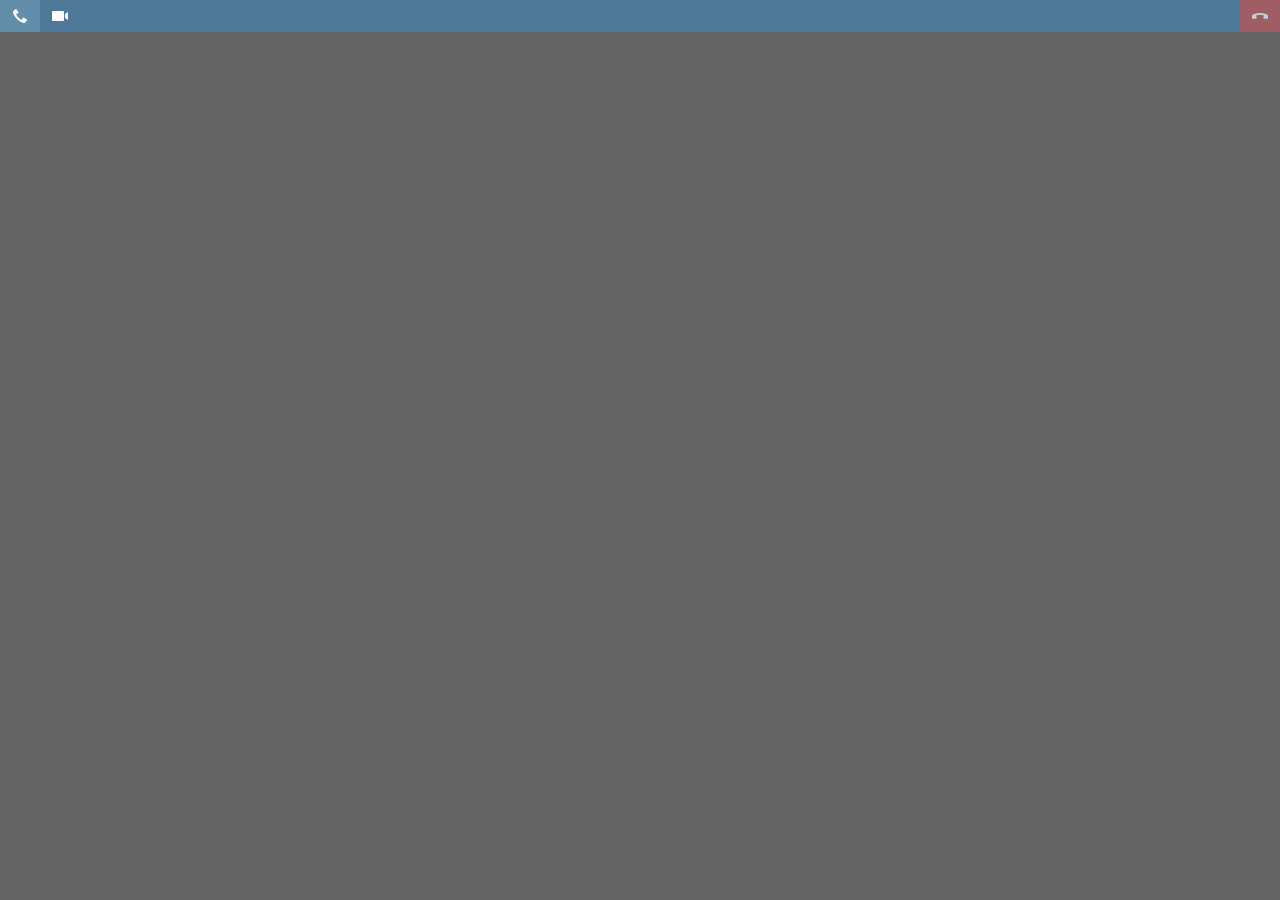
==== anonymousWebRTC/webRTC.html @ c53b36f2 "[NBF] Copy whole project to a new site." ====
<!DOCTYPE html>
<!-- This Source Code Form is subject to the terms of the Mozilla Public
   - License, v. 2.0. If a copy of the MPL was not distributed with this
   - file, You can obtain one at http://mozilla.org/MPL/2.0/.  -->
<html>

<head>
    <meta http-equiv="content-type" content="text/html; charset=UTF-8">
    <meta charset="utf-8">
    <!-- Title is set in conversation.js -->
    <title>通话</title>
<!--     <link rel="stylesheet" type="text/css" href="./webRTC/css/schwing.css"> -->
    <link rel="stylesheet" type="text/css" href="./webRTC/css/bootstrap.css">
    <link rel="stylesheet" type="text/css" href="./webRTC/css/reset.css">
    <link rel="stylesheet" type="text/css" href="./webRTC/css/common.css">
    <link rel="stylesheet" type="text/css" href="./webRTC/css/conversation.css">
</head>

<body class="fx-embedded">
    <div id="messages"></div>
    <div id="main">
        <div class="room-invitation-overlay">
            <form id="form" autocomplete="off">
                <!--是否注册-->
                <div class="section-title" locale="LANG3015" style="display: none">Need Registration</div>
                <div class="field-cell" style="display: none">
                    <div class="field-label">&nbsp;</div>
                    <div class="field-content">
                        <label align="center" id="txtRegStatus"></label>
                    </div>
                </div>
                <div class="field-cell" style="display: none">
                    <div class="field-label" glabel="@LANG4230" tooltip="@LANG4231">Account Name:</div>
                    <div class="field-content">
                        <input type="text" id="txtDisplayName" value="" />
                    </div>
                </div>
                <div class="field-cell" style="display: none">
                    <div class="field-label" glabel="@LANG85" tooltip="@LANG1064">Extension:</div>
                    <div class="field-content">
                        <input type="text" id="txtPrivateIdentity" name="txtPrivateIdentity" value="" />
                    </div>
                </div>
                <div class="field-cell" style="display: none">
                    <div class="field-label" glabel="@LANG4232" tooltip="@LANG4233">Public Identity:</div>
                    <div class="field-content">
                        <input type="text" id="txtPublicIdentity" name="txtPublicIdentity" value="" />
                    </div>
                </div>
                <div class="field-cell" style="display: none">
                    <div class="field-label" glabel="@LANG73" tooltip="@LANG1076">Password:</div>
                    <div class="field-content">
                        <input type="password" id="txtPassword" value="" />
                    </div>
                </div>
                <div class="field-cell" style="display: none">
                    <div class="field-label" glabel="@LANG4234" tooltip="@LANG4235">Realm:</div>
                    <div class="field-content">
                        <input type="text" id="txtRealm" name="txtRealm" value="" />
                    </div>
                </div>
                <div class="field-cell" style="display: none">
                    <div class="field-label">&nbsp;</div>
                    <div class="field-content">
                        <button type="button" class="btn btn-cancel" id="btnUnRegister" locale="LANG726" disabled onclick='sipUnRegister();'>Cancel</button>
                        &nbsp;
                        <button type="button" class="btn btn-save" id="btnRegister" locale="LANG1892" disabled onclick='sipRegister();'>Register</button>
                    </div>
                </div>
                <!--/是否注册-->
                <!--呼叫控制-->
                <div class="section-title" locale="LANG4228" style="display: none">Call Control</div>
                <div class="field-cell" style="display: none">
                    <div class="field-label">&nbsp;</div>
                    <div class="field-content">
                        <label align="center" id="txtCallStatus"></label>
                    </div>
                </div>
                <div class="field-cell" style="display: none">
                    <div class="field-label" glabel="@LANG4236" tooltip="@LANG4237">Dial Number:</div>
                    <div class="field-content">
                        <input type="text" id="txtPhoneNumber" value="2016" />
                    </div>
                </div>
                <!--/呼叫控制-->
        </div>
        <div class="room-conversation-wrapper">
            <div class="video-layout-wrapper">
                <div id="divCallCtrl" class="media nested">
                    <div id="divVideo" class='div-video'>
                        <div id="divVideoRemote" class="video_wrapper remote_wrapper" style='z-index: 9000'>
                            <video class="video" width="100%" height="100%" id="video_remote" autoplay="autoplay"></video>
                        </div>
                        <div id="divVideoLocalWrapper" class="local local-stream local-stream-audio room-preview">
                            <!-- <iframe class="previewvideo" style="border:0px solid #009; z-index: 1000"> </iframe> -->
                            <div id="divVideoLocal" class="previewvideo" style=' border:0px solid #009; z-index: 9000'>
                                <video class="video" width="100%" height="100%" id="video_local" autoplay="autoplay" muted="true">
                                </video>
                            </div>
                        </div>
                        <div class="screen hide"></div>
                    </div>
                </div>
                <ul class="conversation-toolbar">
                    <li class="conversation-toolbar-btn-box">
                        <button type="button" id="btnAudio" class="btn btn-audio" onclick='sipCall("call-audio");' title="Audio"></button>
                    </li>
                    <li class="conversation-toolbar-btn-box">
                        <button type="button" id="btnVideo" class="btn btn-video" onclick='sipCall("call-audiovideo");' title="Video"></button>
                    </li>
                    <li class="conversation-toolbar-btn-box">
                        <button type="button" id="btnMute" class="btn btn-unmute hide" title="Unmute" value="Unmute" onclick='sipToggleMute();' disabled=true></button>
                    </li>
                    <li class="conversation-toolbar-btn-box">
                        <button type="button" id="btnHoldResume" class="btn btn-hold hide" title="Hold" value="Hold" onclick='sipToggleHoldResume();' disabled=true></button>
                    </li>
                    <li class="conversation-toolbar-btn-box">
                        <button type="button" class="btn btn-transfer hide" title="Transfer" id="btnTransfer" value="Transfer" onclick='sipTransfer();' disabled=true></button>
                    </li>
                    <li class="conversation-toolbar-btn-box">
                        <button type="button" class="btn btn-keypad hide" title="Keypad" id="btnKeyPad" value="KeyPad" onclick='openKeyPad();' disabled=true></button>
                    </li>
                    <li class="conversation-toolbar-btn-box btn-hangup-entry">
                        <button type="button" id="btnHangUp" class="btn btn-hangup" title="hangup" onclick='sipHangUp();' disabled=true>Hangup</button>
                    </li>                  
                </ul>
            </div>
        </div>
    </div>
    <!-- Glass Panel -->
    <div id='divGlassPanel' class='glass-panel' style='visibility:hidden'></div>
    <!-- KeyPad Div -->
    <div id='divKeyPad' class='span2 well div-keypad' style="position: absolute; left:0px; top:50px; width:180; height:240; z-index: 12000; visibility:hidden;">
        <table style="width: 100%; height: 100%">
            <tr>
                <td>
                    <button type="button" style="width: 31%; height: 32px;margin-bottom: 5px;" class="btn" onclick="sipSendDTMF('1');">1</button>
                    <button type="button" style="width: 31%; height: 32px;margin-bottom: 5px;" class="btn" onclick="sipSendDTMF('2');">2<br/>ABC</button>
                    <button type="button" style="width: 31%; height: 32px;margin-bottom: 5px;" class="btn" onclick="sipSendDTMF('3');">3<br/>DEF</button>
                </td>
            </tr>
            <tr>
                <td>
                    <button type="button" style="width: 31%; height: 32px;margin-bottom: 5px;" class="btn" onclick="sipSendDTMF('4');">4<br/>GHI</button>
                    <button type="button" style="width: 31%; height: 32px;margin-bottom: 5px;" class="btn" onclick="sipSendDTMF('5');">5<br/>JKL</button>
                    <button type="button" style="width: 31%; height: 32px;margin-bottom: 5px;" class="btn" onclick="sipSendDTMF('6');">6<br/>MNO</button>
                </td>
            </tr>
            <tr>
                <td>
                    <button type="button" style="width: 31%; height: 32px;margin-bottom: 5px;" class="btn" onclick="sipSendDTMF('7');">7<br/>PQRS</button>
                    <button type="button" style="width: 31%; height: 32px;margin-bottom: 5px;" class="btn" onclick="sipSendDTMF('8');">8<br/>TUV</button>
                    <button type="button" style="width: 31%; height: 32px;margin-bottom: 5px;" class="btn" onclick="sipSendDTMF('9');">9<br/>WXYZ</button>
                </td>
            </tr>
            <tr>
                <td>
                    <button type="button" style="width: 31%; height: 32px;margin-bottom: 5px;" class="btn" onclick="sipSendDTMF('*');">*</button>
                    <button type="button" style="width: 31%; height: 32px;margin-bottom: 5px;" class="btn" onclick="sipSendDTMF('0');">0<br/>OPER</button>
                    <button type="button" style="width: 31%; height: 32px;margin-bottom: 5px;" class="btn" onclick="sipSendDTMF('#');">#</button>
                </td>
            </tr>
            <tr>
                <td colspan=3>
                    <button type="button" style="width: 100%; height: 32px;margin-bottom: 5px;" class="btn btn-medium btn-danger" onclick="closeKeyPad();" >close</button>
                </td>
            </tr>
        </table>
    </div>
    <div id="callStatus" style="position: absolute; top: 200px; left: 200px;z-index: 12000; display:none;"><img id="callStatusMsg" src="puff.svg" width="100" alt=""></div>
    <!-- Audios -->
    <audio id="audio_remote" autoplay="autoplay" />
    <audio id="ringtone" loop src="./webRTC/sounds/ringtone.wav" />
    <audio id="ringbacktone" loop src="./webRTC/sounds/ringbacktone.wav" />
    <audio id="dtmfTone" src="./webRTC/sounds/dtmf.wav" />
    </div>
    <!-- Placed at the end of the document so the pages load faster -->
    <script type="text/javascript" src="./webRTC/js/bootstrap/jquery.js"></script>
    <script type="text/javascript" src="./webRTC/js/bootstrap/bootstrap-transition.js"></script>
    <script type="text/javascript" src="./webRTC/js/bootstrap/bootstrap-alert.js"></script>
    <script type="text/javascript" src="./webRTC/js/bootstrap/bootstrap-modal.js"></script>
    <script type="text/javascript" src="./webRTC/js/bootstrap/bootstrap-dropdown.js"></script>
    <script type="text/javascript" src="./webRTC/js/bootstrap/bootstrap-scrollspy.js"></script>
    <script type="text/javascript" src="./webRTC/js/bootstrap/bootstrap-button.js"></script>
    <script type="text/javascript" src="./webRTC/js/bootstrap/bootstrap-collapse.js"></script>
    <script type="text/javascript" src="./webRTC/js/bootstrap/bootstrap-carousel.js"></script>
    <script type="text/javascript" src="./webRTC/js/bootstrap/bootstrap-typeahead.js"></script>
    <script type="text/javascript" src="./webRTC/js/SIPml-api.js"></script>
    <script type="text/javascript" src="./webRTC/js/webRTC.js"></script>
</body>

</html>
---- anonymousWebRTC/webRTC/css/schwing.css ----
body, td, th, textarea, input, select, h2, h3, h4, h5, h6
{
    font-size: 12px;
    font-family: Arial, sans-serif;
}
body{
    overflow-x: hidden; 
}
h2
{
    font-size: 125%;
    text-align: center;
}
ul,li{
    list-style: none;
    margin: 0px;
    padding: 0px;
}
input, select, textarea
{
    font-size: 12px;
    padding: 1px 1px 2px 2px;
    border: 1px solid #d4d2ce;
}
input[type="text"], input[type="password"] {
    width: 153px;
}
.del, .checkRadio
{
    cursor: pointer;
}
input:focus, select:focus, textarea:focus, .focus {
    border: 1px solid #68a6ca;
}
input, button, select {
    outline:none;
}
input[type="checkbox"], input[type="radio"]{ 
    background: transparent; 
    border: 0;
    height: 13px; 
}
input[type="file"] {
    cursor: pointer;
}
button::-moz-focus-inner, input[type="reset"]::-moz-focus-inner, input[type="checkbox"]::-moz-focus-inner, input[type="button"]::-moz-focus-inner, input[type="submit"]::-moz-focus-inner, input[type="file"] > input[type="button"]::-moz-focus-inner {
    border:none 
}
input.inputValidationFailed, textarea.inputValidationFailed
{
    font-weight: bold;
    border: 2px solid #541B1F;
    padding: 1px 0px 2px 2px;
    background-color: #F3A68F;
}

input.inputValidationFailed
{
    font-size: 115%;
}
input[disabled], textarea[disabled], select[disabled]{
    border: 1px solid #D4D2CE;
    background-color: #EBEBE4;
    color: #A3A3A3;
}
input[type="text"].inputWidth30, input[type="password"].inputWidth30 {
    width: 30px;
}
input[type="text"].inputWidth50, input[type="password"].inputWidth50 {
    width: 50px;
}
input[type="text"].inputWidth60, input[type="password"].inputWidth60 {
    width: 60px;
}
input[type="text"].inputWidth87, input[type="password"].inputWidth87 {
    width: 87px;
}
input[type="text"].inputWidth100, input[type="password"].inputWidth100 {
    width: 100px;
}
input[type="text"].inputWidth130, input[type="password"].inputWidth130 {
    width: 130px;
}
input[type="text"].inputWidth182, input[type="password"].inputWidth182 {
    width: 182px;
}
input[type="text"].inputWidth232, input[type="password"].inputWidth232 {
    width: 232px;
}

.right_bg_shadow
{
    height: 5px;
    background: url(../images/right_bg_shadow.png) repeat-x;
}

.crumbs
{
    margin-left: 24px;
    font-size: 14px;
    font-weight: bold;
    color: #FFFFFF;
    position: relative;
    top: -2px;
}

.refresh_icon
{
    cursor: pointer;
    cursor: hand;
    position: relative;
    left: 16px;
    top: 2px;
}

#tooltip
{
    position: absolute;
    z-index: 10000;
    background-color: #FFF;
    padding: 5px;
    border-width: 2px;
    border-color: #7E5538;
    border-style: solid;
    max-width: 400px;
}

#tooltip h3, #tooltip div
{
    margin: 0;
}

.top_buttons, .top_content
{
    margin-top: 10px;
    margin-bottom: 10px;
}
.top_buttons button {
    margin-top: 8px;
}

/* style for new layout */
body.page
{
    margin-left: 25px;
    margin-right: 10px;
    background-color: #EFEFEF;
    display: none;
}

body.modal
{
    background-color: #fff;
    overflow-x: hidden;
}

div#editForm
{
    min-width: 400px;
}

.lite_Heading
{
    width: 95%;
    font-weight: bold;
    font-size: 16px;
    padding-top: 10px;
    padding-bottom: 3px;
    color: #225783;
    margin: 16px 0px;
}

.lite_desc
{
    font-size: 12px;
    color: #727070;
    padding-bottom: 12px;
}

div.glab
{
    padding: 6px;
    height: 19px;
    line-height: 23px;
}

div.glab span.label
{
    float: left;
    padding-left: 10px;
    font-size: 12px;
    color: #3b3b3b;
    display: block;
    word-wrap: break-word;
    overflow: hidden;
    width: 170px;
}

div.glab span.tooltip
{
    float: left;
    width: 16px;
    height: 16px;
    display: block;
}

div.glab span.tooltip.on
{
    background: url('../images/tooltip_info.gif') center center no-repeat;
    cursor: pointer;
}

.field-cell
{
    clear: both;
    padding: 4px 0px;
    min-height: 26px;
    line-height: 26px;
}

.field-cell .field-label
{
    width: 210px;
    float: left;
}

.field-cell .field-content
{
    float: left;
    position: relative;
    top: 3px;
}

.field-cell .field-content div.content
{
    padding-top: 1px;
    font-family: Arial, Sans-Serif;
    font-size: 12px;
}

.field-cell.last
{
    padding-top: 8px;
    padding-bottom: 16px;
    margin-top: 16px;
}
.dialogContainer-commands {
    display: none;
}
.field-cell.modal-commands
{
    padding-top: 8px;
    padding-bottom: 16px;
    margin-top: 16px;
    text-align: center;
}

.section-title
{
    clear: both;
    font-size: 13px;
    font-weight: bold;
    color: #3B3B3B;
    background-color: #d3d3d3;
    padding: 5px 5px 5px 20px;
}

.section-title.field-cell
{
    clear: both;
    font-size: 13px;
    font-weight: bold;
    background-color: #d3d3d3;
    padding: 1px 5px 1px 20px;
}

.section-title.field-cell div.glab span.label
{
    font-size: 13px;
}

div.codec
{
    width: 140px;
    height: 26px;
}

div.general-table
{
    display: table; 
    border: 1px solid #dcdcdc; 
    width: 98%
}
        
div.general-table div.row
{
    display: table-row;
}
        
div.general-table div.row div.cell
{
    display: table-cell; 
    padding: 10px;
    background-color: #fff;
    font-family: Arial, Sans-Serif;
    font-size: 12px;
}
        
div.general-table div.row div.cell.row-title
{
    background-color: #91c6e5;
    width: 180px; 
    vertical-align: middle; 
    text-align: center;
}
        

/* end style for new layout */

.tooltipinfo
{
    border: 0;
    width: 14px;
    height: 14px;
    cursor: pointer;
    cursor: hand;
}

body.page div#main-container
{
    width: 500px;
    margin-left: 20px;
    margin-top: 10px;
}

body.page #tabbedMenu
{
    width: 100%;
}

/* New Styles for AA */
button
{
    margin: 0;
    font-size: 16px;
    margin-left: 0;
    line-height: normal;
    vertical-align: middle;
    font-family: Arial, sans-serif;
}

button
{
    width: auto;
    cursor: pointer;
    blr: expression(this.Onfocus = this.blur());
    outline: 0;                                  /* for firefox 1.5 + */ 
    zoom:1;
}

.btn, .pagingDisabled
{
    display: inline-block;
    padding: 4px 14px;
    margin-bottom: 0;
    font-size: 14px;
    line-height: 14px;
    color: #333333;
    text-align: center;
    vertical-align: middle;
    cursor: pointer;
    background-color: #f5f5f5;
    background-repeat: repeat-x;
    border: 1px solid #bbbbbb;
    border-color: rgba(0, 0, 0, 0.1) rgba(0, 0, 0, 0.1) rgba(0, 0, 0, 0.25);
    border-color: #e6e6e6 #e6e6e6 #bfbfbf;
    border-bottom-color: #a2a2a2;
    -webkit-border-radius: 4px;
    -moz-border-radius: 4px;
    border-radius: 4px;
    /*-webkit-box-shadow: inset 0 1px 0 rgba(255, 255, 255, 0.2), 0 1px 2px rgba(0, 0, 0, 0.05);
    -moz-box-shadow: inset 0 1px 0 rgba(255, 255, 255, 0.2), 0 1px 2px rgba(0, 0, 0, 0.05);
    box-shadow: inset 0 1px 0 rgba(255, 255, 255, 0.2), 0 1px 2px rgba(0, 0, 0, 0.05);*/
}

.btn:hover, .btn:active, .btn.active
{
    color: #333333;
    background-color: #e6e6e6;
}

.btn:active, .btn.active
{
    background-color: #cccccc;
}

.btn:hover
{
    color: #333333;
    text-decoration: none;
    background-color: #e6e6e6;
}

.btn:focus
{
    outline: thin dotted #333;
    outline: 5px auto -webkit-focus-ring-color;
    outline-offset: -2px;
}

.btn:focus
{
    outline: none;
}
.btn.active, .btn:active
{
    background-color: #e6e6e6;
    background-image: none;
    outline: 0;
    -webkit-box-shadow: inset 0 2px 4px rgba(0, 0, 0, 0.15), 0 1px 2px rgba(0, 0, 0, 0.05);
    -moz-box-shadow: inset 0 2px 4px rgba(0, 0, 0, 0.15), 0 1px 2px rgba(0, 0, 0, 0.05);
    box-shadow: inset 0 2px 4px rgba(0, 0, 0, 0.15), 0 1px 2px rgba(0, 0, 0, 0.05);
}

.btn, .pagingDisabled
{
    border-color: #c5c5c5;
    border-color: rgba(0, 0, 0, 0.15) rgba(0, 0, 0, 0.15) rgba(0, 0, 0, 0.25);
}

.btn-cancel, .btn-delete
{
    color: #ffffff;
    background-color: #8f9394;
    border-color: #86898a;
    margin-right: 8px;
}

.btn-cancel:hover, .btn-delete:hover
{
    color: #ffffff;
    background-color: #9c9c9c;
    border-color: #9e9fa1;
}

.btn-cancel:active, .btn-cancel.active, .btn-delete:active, .btn-delete.active
{
    color: #ffffff;
    background-color: #838585;
    border-color: #808183;
}
.btn-cancel:disabled, .btn-cancel.disabled
{
    color: #ffffff;
    background-color: #d5d5d5;
    border-color: #c6c8c8;
}
.btn-update, .btn-create
{
    color: #ffffff;
    background-color: #78CA68;
    margin-right: 8px;
}

.btn-update:hover, .btn-create:hover
{
    color: #ffffff;
    background-color: #68CAA4;
}
.btn-update:active, .btn-update.active, .btn-create:active, .btn-create.active
{
    color: #ffffff;
    background-color: #51A693;
}
.btn-update:disabled, .btn-update.disabled 
{
    color: #ffffff;
    background-color: #ADDFA4;
}
.btn-save
{
    color: #ffffff;
    background-color: #ed9845;
    border-color: #cd87e27;
    margin-right: 8px;
}

.btn-save:hover
{
    color: #ffffff;
    background-color: #fba73a;
    border-color: #eb9019;
}

.btn-save:active, .btn-save.active
{
    color: #ffffff;
    background-color: #e17616;
    border-color: #cc6911;
}
.btn-save:disabled, .btn-save.disabled
{
    color: #ffffff;
    background-color: #f2cfad;
    border-color: #ecc59f;
}
.section
{
    color: #4E5962;
    padding: 4px 10px;
    line-height: 10px;
    background-color: #91C6E4;
}

.section:hover
{
    color: #4E5962;
    background-color: #91C6E4;
}

.section:active, .section.active
{
    color: #4E5962;
    background-color: #FFBA00;
}

.btn-paging
{
    margin-right: 8px;
    color: #ffffff;
    background-color: #5690C1;
}

.btn-paging:hover
{
    color: #ffffff;
    background-color: #62B4DA;
}

.btn-paging:active, .btn-paging.active
{
    color: #ffffff;
    background-color: #3082A8;
}

.btn-paging:disabled, .btn-paging.disabled
{
    margin-right: 8px;
    color: #ffffff;
    background-color: #9ABCDA;
}

.pagingDisabled 
{
    margin-right: 8px;
    color: #ffffff;
    background-color: #9ABCDA;
}

/* Pengcheng Zou Add for jqGrid Tables. */
.ui-state-pager-disabled .btn-paging:hover
{
    background-color: #5690C1;
}

.selectBtn {
    background: url(../images/folder_unpressed.png) no-repeat;
    border: none;
    margin-left:11px;
    position:relative;
    top:-1px;
    width: 18px;
    height: 16px;
}
/*.selectBtn-hover {
    background: url(../images/folder_hover.png) no-repeat;
}*/
.deleteFileBtn {
    background-image: url(../images/delete_file_unpressed.png);
    background-repeat: no-repeat;
    background-position: left;
    padding-left: 24px;
    border: none;
    margin-left:18px;
    background-color: transparent;
    color: #797d7e;
    position:relative;
    top:-7px;
    z-index: 51;
    cursor: pointer;
    font-size: 14px;
}
.deleteFileBtn:hover {
    background-image: url(../images/delete_file_hover.png);
    background-repeat: no-repeat;
    background-position: left;
    padding-left: 24px;
    border: none;
    color: #68a6ca;
}
.deleteFileBtn:disabled {
    background-image: url(../images/delete_file_disabled.png);
    background-repeat: no-repeat;
    background-position: left;
    padding-left: 24px;
    border: none;
    color: #cacccc;
}

.addFolderBtn {
    background-image: url(../images/add_folder_unpressed.png);
    background-repeat: no-repeat;
    background-position: left;
    padding-left: 24px;
    border: none;
    color: #797d7e;
    margin-left:18px;
    background-color: transparent;
    position:relative;
    top:-1px;
    z-index: 51;
    font-size: 14px;
}
.addFolderBtn:hover {
    background-image: url(../images/add_folder_hover.png);
    background-repeat: no-repeat;
    background-position: left;
    padding-left: 24px;
    border: none;
    color: #68a6ca;
}
.addFolderBtn:disabled {
    background-image: url(../images/add_folder_disabled.png);
    background-repeat: no-repeat;
    background-position: left;
    padding-left: 24px;
    border: none;
    color: #cacccc;
}

.uploadFileBtn {
    background-image: url(../images/upload_file_unpressed.png);
    background-repeat: no-repeat;
    background-position: left;
    padding-left: 24px;
    border: none;
    color: #797d7e;
    margin-left:18px;
    background-color: transparent;
    position:relative;
    top:-1px;
    z-index: 51;
    font-size: 14px;
}
.uploadFileBtn:hover {
    background-image: url(../images/upload_file_hover.png);
    background-repeat: no-repeat;
    background-position: left;
    padding-left: 24px;
    border: none;
    color: #68a6ca;
}
.uploadFileBtn:disabled {
    background-image: url(../images/upload_file_disabled.png);
    background-repeat: no-repeat;
    background-position: left;
    padding-left: 24px;
    border: none;
    color: #cacccc;
}

.downloadFileBtn {
    background-image: url(../images/download_file_unpressed.png);
    background-repeat: no-repeat;
    background-position: left;
    padding-left: 24px;
    border: none;
    color: #797d7e;
    margin-left:18px;
    background-color: transparent;
    position:relative;
    top:1px;
    z-index: 51;
    font-size: 14px;
}
.downloadFileBtn:hover {
    background-image: url(../images/download_file_hover.png);
    background-repeat: no-repeat;
    background-position: left;
    padding-left: 24px;
    border: none;
    color: #68a6ca;
}
.downloadFileBtn:disabled {
    background-image: url(../images/download_file_disabled.png);
    background-repeat: no-repeat;
    background-position: left;
    padding-left: 24px;
    border: none;
    color: #cacccc;
}


/*tooltip arrow for aa */
.ui-tooltip {
    padding: 6px;
    position: absolute;
    z-index: 9999;
    max-width: 165px;
    -webkit-box-shadow: 0 0 5px #aaa;
    box-shadow: 0 0 5px #aaa;
}
body .ui-tooltip {
    /*border-width: 2px;*/
}

/* Component containers
----------------------------------*/
.ui-widget {
    font-family: Arial,sans-serif;
    font-size: 1em;
}

.ui-content {
    background: #E36648;
    color: white;
    font-weight: bold;
}
.ui-content a {
    color: #222222;
}

/* Interaction Cues
----------------------------------*/
.ui-state-highlight,
.ui-content .ui-state-highlight,
.ui-widget-header .ui-state-highlight {
    border: 1px solid #EDC7C6;
    background: #FFE6E7;
    color: #363636;
}
.ui-state-highlight a,
.ui-content .ui-state-highlight a,
.ui-widget-header .ui-state-highlight a {
    color: #363636;
}

/* Misc visuals
----------------------------------*/

/* Corner radius */
.ui-corner-all,
.ui-corner-top,
.ui-corner-left,
.ui-corner-tl {
    border-top-left-radius: 4px;
}
.ui-corner-all,
.ui-corner-top,
.ui-corner-right,
.ui-corner-tr {
    border-top-right-radius: 4px;
}
.ui-corner-all,
.ui-corner-bottom,
.ui-corner-left,
.ui-corner-bl {
    border-bottom-left-radius: 4px;
}
.ui-corner-all,
.ui-corner-bottom,
.ui-corner-right,
.ui-corner-br {
    border-bottom-right-radius: 4px;
}

/* Overlays */
.ui-widget-overlay {
    background: #aaaaaa;
    /* no space between ".3;" and "filter" because themeRoller looks back to the first space for replacement */
    opacity: .3;
    filter:Alpha(Opacity=30);
}
.ui-widget-shadow {
    margin: -8px;
    padding: 8px;
    background: #aaaaaa;
    /* no space between ".3;" and "filter" because themeRoller looks back to the first space for replacement */
    opacity: .3;filter:Alpha(Opacity=30);
    border-radius: 8px;
}
.arrow:after {
    background: url(../images/error_arrow.png) no-repeat;
}
.arrow {
    width: 50px;
    height: 16px;
    overflow: hidden;
    position: absolute;
    left: 20%;
    margin-left: -35px;
    bottom: -16px;
}
.arrow.top {
    top: -16px;
    bottom: auto;
}
.arrow.left {
    left: 20%;
}
.arrow:after {
    content: "";
    position: absolute;
    left: 20px;
    top: -20px;
    width: 9px;
    height: 26px;
}
.arrow.top:after {
    bottom: -20px;
    top: auto;
}

/*input focus highlight*/
.ui-input-focus{
    border: 1px solid #EDC7C6;
    color: #363636;
}

.power_disconnected, .power_work,.power_abnormal {
    display: inline-block;
    width: 24px;
    height: 24px;
    position: relative;
    top: 5px;
    left: 7px;
}
.power_disconnected
{
    background: url(../images/power_disconnected.png) no-repeat scroll 0 0 transparent;
}

.power_work
{
    background: url(../images/power_work.png) no-repeat scroll 0 0 transparent;
}

.power_abnormal
{
    background: url(../images/power_abnormal.png) no-repeat scroll 0 0 transparent;
}
.net_disconnected, .net_connected,.net_yellow, .net_red, .net_blue, .net_connected_but_cant_use, .usb_disconnected, .usb_connected, .sdcard_disconnected, .sdcard_connected {
    display: inline-block;
    width: 22px;
    height: 22px;
    position: relative;
    top: 5px;
    left: 7px;
}
.net_disconnected
{
    background: url(../images/network_disconnected.png) no-repeat scroll 0 0 transparent;
}

.net_connected
{
    background: url(../images/network_connected.png) no-repeat scroll 0 0 transparent;
}

.net_connected_but_cant_use
{
    background: url(../images/network_unconfigured.png) no-repeat scroll 0 0 transparent;
}

.net_yellow
{
    background: url(../images/network_yellow.png) no-repeat scroll 0 0 transparent;
}

.net_red
{
    background: url(../images/network_red.png) no-repeat scroll 0 0 transparent;
}

.net_blue
{
    background: url(../images/network_blue.png) no-repeat scroll 0 0 transparent;
}

.usb_disconnected
{
    background: url(../images/USB_disconnected.png) no-repeat scroll 0 0 transparent;
}

.usb_connected
{
    background: url(../images/USB_connected.png) no-repeat scroll 0 0 transparent;
}

.sdcard_disconnected
{
    background: url(../images/SD_disconnected.png) no-repeat scroll 0 0 transparent;
}

.sdcard_connected
{
    background: url(../images/SD_connected.png) no-repeat scroll 0 0 transparent;
}

.interface_ul
{
    list-style-type:none;
    -webkit-margin-before: 0;
    -webkit-margin-after: 0;
    -webkit-margin-start: 0px;
    -webkit-margin-end: 0px;
    -webkit-padding-start: 0px;
}

.interface_li
{
    float: left;
    width: 49.9%;
    /*line-height: 30px;*/
    height: 30px;
    display: inline-block;
    border-bottom-style: solid;
    border-bottom-color: #E1E1E1;
    border-bottom-width: 1px;
}

.interface_li_big
{
    float:left;
    width:100%;
    display:inline-block;
    border-bottom-style:solid;
    border-bottom-color:#e1e1e1;
    border-bottom-width:1px;
}

.interface_li_big_last
{
    float:left;
    width:100%;
    height:30px;
    display:inline-block;
}

.interface_label
{
    padding-left: 10px;
    width: 40%;
    color: #3B3B3B;
    display: inline-block;
}

.interface_big_div
{
    display:inline-block;
    height:30px;
    width:75%;
    position: relative;
}

.LANG110, .LANG2232, .LANG111, .LANG112, .LANG2237, .LANG2242, .LANG2228, .LANG2224, .LANG113, .LANG3152, .LANG3133, .LANG2795, .LANG3752, .LANG3753, .LANG3754, .LANG3521, .LANG3522 {
    width: 12px;
    height: 12px;
    display: inline-block;
    cursor: pointer;
    position: relative;
    top: 2px;
}
.LANG110, .LANG2232, .LANG3521 {
    background:url(../images/status_green.png) no-repeat;
}
.LANG111 {
    background:url(../images/status_blue.png) no-repeat;
}
.LANG112, .LANG2237, .LANG2242, .LANG2228, .LANG2224, .LANG2795 {
    background:url(../images/status_orange.png) no-repeat;
}
.LANG113, .LANG3152, .LANG3752, .LANG3753, .LANG3754, .LANG3522 {
    background:url(../images/status_gray.png) no-repeat;
}
.LANG3133 {
    background:url(../images/dataChannel.png) no-repeat;
}

.disabled_extension_trunk {
    width: 13px;
    height: 13px;
    display: inline-block;
    cursor: pointer;
    position: relative;
    top: 2px;
    margin-right: 10px;
    background:url(../images/disable_icon.png) no-repeat;
}

.selectIcon
{
    margin-top: 4px;
    margin-bottom: 4px;
    display: block;
    width: 13px;
    height: 13px;
    cursor: pointer;
}
.clickTop {
    background:url(../images/asterisk-arrow-up-top.png) no-repeat;
}
.clickUp {
    background:url(../images/asterisk-arrow-up.png) no-repeat;
} 
.clickDown {
    background:url(../images/asterisk-arrow-down.png) no-repeat;
} 
.clickBottom {
    background:url(../images/asterisk-arrow-down-bottom.png) no-repeat;
}
.rule_clickTop {
    background: url(../images/arrow_top_24_blue.png) no-repeat;
}
.rule_clickTop:hover {
    background: url(../images/arrow_top_24_blue_hover.png) no-repeat;
}
.rule_clickTop:disabled {
    background: url(../images/arrow_top_24_blue_disabled.png) no-repeat;
}
.rule_clickTop.disabled {
    background: url(../images/arrow_top_24_blue_disabled.png) no-repeat;
}
.rule_clickUp {
    background: url(../images/arrow_up_24_blue.png) no-repeat;
}
.rule_clickUp:hover {
    background: url(../images/arrow_up_24_blue_hover.png) no-repeat;
}
.rule_clickUp:disabled {
    background: url(../images/arrow_up_24_blue_disabled.png) no-repeat;
}
.rule_clickUp.disabled {
    background: url(../images/arrow_up_24_blue_disabled.png) no-repeat;
}
.rule_clickDown {
    background: url(../images/arrow_down_24_blue.png) no-repeat;
}
.rule_clickDown:hover {
    background: url(../images/arrow_down_24_blue_hover.png) no-repeat;
}
.rule_clickDown:disabled {
    background: url(../images/arrow_down_24_blue_disabled.png) no-repeat;
}
.rule_clickDown.disabled {
    background: url(../images/arrow_down_24_blue_disabled.png) no-repeat;
}
.rule_clickBottom {
    background: url(../images/arrow_bottom_24_blue.png) no-repeat;
}
.rule_clickBottom:hover {
    background: url(../images/arrow_bottom_24_blue_hover.png) no-repeat;
}
.rule_clickBottom:disabled {
    background: url(../images/arrow_bottom_24_blue_disabled.png) no-repeat;
}
.rule_clickBottom.disabled {
    background: url(../images/arrow_bottom_24_blue_disabled.png) no-repeat;
}
.addAll {
    background:url(../images/allToRight.png) no-repeat;
}
.addLeft {
    background:url(../images/oneToLeft.png) no-repeat;
} 
.addRight {
    background:url(../images/oneToRight.png) no-repeat;
} 
.removeAll {
    background:url(../images/allToLeft.png) no-repeat;
}  

.lightOffBtn, .lightOffBtn:active{
    background-image: url(../images/light_off.png);
    background-repeat: no-repeat;
	 width: 20px;
	 height: 20px;
    border: none;
    background-color: transparent;
}

.lightOffBtn:hover {
    background-image: url(../images/light_off_hover.png);
	 background-repeat: no-repeat;
	 border: none;
	 background-color: transparent;
}

.lightOnBtn, .lightOnBtn:active{
    background-image: url(../images/light_on.png);
    background-repeat: no-repeat;
	 width: 20px;
	 height: 20px;
    border: none;
    background-color: transparent;
}

.lightOnBtn:hover {
    background-image: url(../images/light_on_hover.png);
	 background-repeat: no-repeat;
	 border: none;
    background-color: transparent; 
}

.lightOnBtn:disabled, .lightOffBtn:disabled {
    background-image: url(../images/light_disabled.png);
	 background-repeat: no-repeat;
	 border: none;
    background-color: transparent; 
}
.checkbox,.radio{
    width:19px;
    height:25px;
    padding-right:5px;
    background:url(../images/checkbox.png) no-repeat;
/*    float: left;*/
    position: relative;
    top: 3px;
    display: inline-block;
    *display: inline;
    zoom: 1;
}
input.styled { 
    position: absolute;
    top: 5px;
    left: -1px;
    opacity: 0; 
    filter: alpha(opacity=0);
    z-index: -5; 
} 
select.styled { 
    position: absolute;
    top: 2px;
    top: 8px\9;
    left: 0px;
    left: -1px\9;
    opacity: 0;
    filter: alpha(opacity=0);
    z-index: 5;
}

div.disabled { 
    color: #a3a3a3; 
}

.radio{
    background:url(../images/radio.png) no-repeat;
}
.select {
    background:url(../images/select_157.png) no-repeat;
    background-position: -139px 0;
    width: 18px;
    height: 19px;
    font-weight: normal;
    white-space: nowrap;
    display: inline-block;
    *display: inline;
    zoom: 1;
    vertical-align: top;
}
.divSelect {
    position: relative;
    top: 2px;
    display: inline-block;
    *display: inline;
    zoom: 1;
    border: 1px solid #d4d2ce;
    height: 18px;
}
.divSelectFocus {
    border: 1px solid #68a6ca;
}
.modelSpanDes, .mainSpanDes {
    padding: 1px 2px;
    line-height: 16px;
    height: 16px;
    max-width: 130px;
    overflow: hidden;
    white-space: nowrap;
    -o-text-overflow: ellipsis;
    text-overflow: ellipsis;
    display: inline-block;
    background: white;
    vertical-align: top;
}
.spanDesDisable {
    background: #EBEBE4;
    color: #A3A3A3;
}
.mainSpanDes {
    max-width: 300px;
}
.levelTip {
    color: red;
    margin-left: 5px;
    display: none;
    position: relative;
    top: -2px; 
}
#iax_security_calllimit_settings div span.callnumber_delete {
    float: right;
    width: 20px;
    background: transparent url("../images/delete_circle.png") no-repeat;
}
#iax_security_calllimit_settings {
    height: 120px;
    background-color: #FFFFFF;
    padding: 5px;
    border-width: 1px;
    border-color: #CDCDCD;
    border-style: solid;
    cursor: default;
    font: 83%/1.4 arial, helvetica, sans-serif;
    overflow: auto;
}
#iax_security_calllimit_settings div {
    clear: both;
    padding: 3px 5px 0px 5px;
    min-height: 20px;
}
#iax_security_calllimit_settings div:hover {
    background-color: #DEDEDE;
}
#iax_security_calllimit_settings div span.step_desc {
    float: left; /* max-width: 300px; */
    background: transparent;
}
#iax_security_calllimit_settings div span.step_desc:hover {
    background-color: #DEDEDE;
}
#iax_security_calllimit_settings div span.step_up {
    float: right;
    width: 20px;
    background: transparent url("../images/asterisk-arrow-up.png") no-repeat;
}
#iax_security_calllimit_settings div span.step_down {
    float: right;
    width: 20px;
    background: transparent url("../images/asterisk-arrow-down.png") no-repeat;
}
#iax_security_calllimit_settings div span.step_delete {
    float: right;
    width: 20px;
    background: transparent url("../images/delete_circle.png") no-repeat;
}
.options
{
    display: inline-block;
    height: 24px;
    width: 24px;
    margin: 0 0 0 10px;
    padding: 0px;
    cursor:pointer;
    border: 0px;
}
.edit, .medit{
    background: url(../images/edit_unpressed.png) no-repeat;
}
.edit:hover, .medit:hover{
    background: url(../images/edit_hover.png) no-repeat;
}
.edit:disabled, .medit:disabled {
    background: url(../images/edit_disabled.png) no-repeat; 
}
.edit.disabled, .medit.disabled {
    background: url(../images/edit_disabled.png) no-repeat; 
}
.del, .mdel{
    background: url(../images/delete_unpressed.png) no-repeat;
}
.del:hover, .mdel:hover{
    background: url(../images/delete_hover.png) no-repeat;
}
.del:disabled, .mdel:disabled {
    background: url(../images/delete_disabled.png) no-repeat; 
}
.del.disabled, .mdel.disabled {
    background: url(../images/delete_disabled.png) no-repeat; 
}

.reconnection{
    background: url(../images/reconnection_unpressed.png) no-repeat;
}
.reconnection:hover{
    background: url(../images/reconnection_hover.png) no-repeat;
}
.reconnection:disabled {
    background: url(../images/reconnection_disabled.png) no-repeat; 
}
.reconnection.disabled {
    background: url(../images/reconnection_disabled.png) no-repeat; 
}
.btn_add {
    background: url(../images/add.png) no-repeat;
    position: relative;
    border: none;
    width: 13px;
    height: 13px;
}
.btn_del {
    background: url(../images/delete_circle.png) no-repeat;
    position: relative;
    border: none;
    width: 13px;
    height: 13px;
}
#table_failover .disabledExtOrTrunk span,
#table_failover span.disabledExtOrTrunk,
#table_timecondition .disabledExtOrTrunk span,
#table_timecondition span.disabledExtOrTrunk,
.disabledExtOrTrunk {
    color: #A9A9A9;
}
.green {
    color: #008000;
}
.wordBreak {
    word-break: break-all;
    word-wrap: break-word;
    white-space: normal;
}

.reconnecting{
    background: url(../images/reconnecting.gif) no-repeat;
}
/*tab switch*/
.clearfix:after {
    clear: both;
    height: 0;
    display: block;
    visibility: hidden;
    content: ".";
}
#nav_settings {
    margin-bottom: 5px;
    position: relative;
    top: -2px;
}
#nav_settings li {
    float: left;
    border-right: 1px solid #e5e5e5;
}
#nav_settings #li_last {
    border-right:0;
    position: relative;
}
#nav_settings li a {
    font-size: 14px;
    display: block;
    text-decoration: none;
    padding: 0 7px;
    height: 22px;
    line-height: 22px;
    border-bottom: 0;
    color: #545454;
    outline: none;
}
#nav_settings .current {
    margin-right: 0;
}
#nav_settings .current > a {
    color: #225683;
    border-bottom: 2px solid #225683;
}
.settings_hr {
    height: 2px;
    background: #e5e5e5;
    position: relative;
    top: 22px;
}
.nav_wrap {
    position: fixed;
    left: 0;
    top: 0;
    background: #fff;
    width: 100%;
    z-index: 10;
}
.section-body-top {
    padding-top: 30px;
}
.item_parent .settings {
    display:none;
}
.item_parent .current_position {
    display: block;
}
.item_parent .none_position {
    position:absolute;
    left:-9999px;
    top:-9999px;
    display: block;
}
#li_last .ui-icon {
    width: 16px;
    height: 16px;
    display: inline-block;
    position: absolute;
    right: -10px;
    top: 3px;
}

#li_last .ui-icon {
    background-image: url(../stylesheet/ui-lightness/images/ui-icons_222222_256x240.png);
}

#li_last:hover > a {
    color: #225683;
}

#li_last:hover .ui-icon,
#li_last:focus .ui-icon {
    background-image: url(../stylesheet/redmond/images/ui-icons_217bc0_256x240.png);
}

#li_last .ui-icon-triangle-1-s {
    background-position: -64px -16px;
}

#li_last .dropdown-menu {
    position: absolute;
    top: 21px;
    left: -1px;
    z-index: 1000;
    display: none;
    float: left;
    width: 100%;
    min-width: 100px;
    padding: 5px 0;
    margin: 0;
    font-size: 14px;
    text-align: center;
    list-style: none;
    background-color: #fff;
    -webkit-background-clip: padding-box;
    background-clip: padding-box;
    border: 1px solid #ccc;
    border: 1px solid rgba(0,0,0,.15);
    -webkit-box-shadow: 0 6px 12px rgba(0,0,0,.175);
    box-shadow: 0 6px 12px rgba(0,0,0,.175);
}

#li_last .dropdown-menu a {
    display: block;
    padding: 3px 20px;
    clear: both;
    font-weight: 400;
    line-height: 1.42857143;
    color: #333;
    white-space: nowrap;
    text-decoration: none;
    background-color: transparent;
}

#li_last .dropdown-menu > li {
    float: none;
    border-right: 0 none;
}

#li_last .dropdown-menu .divider {
    height: 1px;
    margin: 5px 0;
    overflow: hidden;
    background-color: #e5e5e5;
}

#li_last .dropdown-menu > li.selected > a,
#li_last .dropdown-menu > li.selected > a:focus,
#li_last .dropdown-menu > li.selected > a:hover {
    color: #fff;
    text-decoration: none;
    background-color: #337ab7;
    outline: 0;
}

#li_last .dropdown-menu > li > a:focus,
#li_last .dropdown-menu > li > a:hover {
    color: #262626;
    text-decoration: none;
    background-color: #f5f5f5;
}

#li_last:hover .dropdown-menu,
#li_last:focus .dropdown-menu {
    display: block;
}


/*
 * Pengcheng Zou Added for toTop Button.
 */
#toTop {
    display: none;
    position: fixed;
    bottom: 5px;
    right: 5px;
    width: 64px;
    height: 64px;
    background-image: url('../images/up.png');
    background-repeat: no-repeat;
    opacity: 0.4;
    filter: alpha(opacity=40); /* For IE8 and earlier */
}
#toTop:hover {
    opacity: 0.8;
    filter: alpha(opacity=80); /* For IE8 and earlier */
}

/*
 * Pengcheng Zou Added for Datepicker Icon.
 */
.ui-datepicker-trigger {
    position: relative;
    right: 16px;
    top: 4px;
    cursor: pointer;
}

label.sup {
  position: relative;
  top: -5px;
  left: 1px;
  display: inline-block;
  line-height: 0;
  vertical-align: baseline;
}
---- anonymousWebRTC/webRTC/css/common.css ----
/* This Source Code Form is subject to the terms of the Mozilla Public
 * License, v. 2.0. If a copy of the MPL was not distributed with this
 * file, You can obtain one at http://mozilla.org/MPL/2.0/. */

/* Generic rules */

/**
 * "Fixes" the Box Model.
 * @see http://www.paulirish.com/2012/box-sizing-border-box-ftw/
 */
*, *:before, *:after {
  box-sizing: border-box;
}

body {
  font: message-box;
  font-size: 12px;
  background: #fbfbfb;
}

img {
  border: none;
}

h1, h2, h3 {
  color: #666;
}

/* choose a sane default for paragraphs, since reset.css' 0px is not what we want */
p {
  margin: 1em 0;
}

/* Helpers */

/**
 * Clearfix impl. for modern browsers
 * 1. The space content is one way to avoid an Opera bug when the
 *    contenteditable attribute is included anywhere else in the document.
 *    Otherwise it causes space to appear at the top and bottom of elements
 *    that are clearfixed.
 * 2. The use of `table` rather than `block` is only necessary if using
 *    `:before` to contain the top-margins of child elements.
 */
.cf:before,
.cf:after {
  display: table; /* 1 */
  content: " ";   /* 2 */
}

.cf:after {
  clear: both;
}

.hide {
  /**
   * Force the display: none as it can conflict with other display.
   * You usually want to avoid !important statements as much as
   * possible. In this case, it makes sense as it's unlikely we want a
   * class to undo the hide feature.
   */
  display: none !important;
}

.visually-hidden {
  visibility: hidden;
}

.tc {
  text-align: center;
}

.full-width {
  width: 100%;
}

/* A reset for all button-appearing elements, with the lowest-common
 * denominator of the needed rules.  Intended to be used as a base class
 * together with .btn-*
 */

.btn {
  display: inline-block;
  margin: 0;
  padding: 0;
  border: none;
  background: #4C7998;
  color: #fff;
  text-align: center;
  text-decoration: none;
  font-size: .9em;
  cursor: pointer;
}

.btn.btn-constrained {
  overflow: hidden;
  text-overflow: ellipsis;
  white-space: nowrap;
}

.btn-info {
  background-color: #0096dd;
  border: 1px solid #0095dd;
  color: #fff;
}

  .btn-info:hover {
    background-color: #008acb;
    border: 1px solid #008acb;
  }

  .btn-info:active {
    background-color: #006b9d;
    border: 1px solid #006b9d;
  }

.btn-accept,
.btn-success,
.btn-accept + .btn-chevron {
  background-color: #5bc0a4;
  border: 1px solid #5bc0a4;
}

  .btn-accept:hover,
  .btn-success:hover,
  .btn-accept + .btn-chevron:hover {
    background-color: #47b396;
    border: 1px solid #47b396;
  }

  .btn-accept:active,
  .btn-success:active,
  .btn-accept + .btn-chevron:active {
    background-color: #3aa689;
    border: 1px solid #3aa689;
  }

.btn-warning {
  background-color: #f0ad4e;
}

/*.btn-cancel,
.btn-error,
.btn-decline,
.btn-hangup,
.btn-decline + .btn-chevron,
.btn-error + .btn-chevron {
  background-color: #d74345;
  border: 1px solid #d74345;
}*/

.btn-chevron {
  width: 26px;
  height: 26px;
  border-top-right-radius: 2px;
  border-bottom-right-radius: 2px;
}

/* Groups together a button and a chevron */
.btn-group-chevron {
  display: flex;
  flex-direction: column;
  flex: 1;
}

/* Groups together a button-group-chevron
 * and the dropdown menu */
.btn-chevron-menu-group {
  display: flex;
  justify-content: space-between;
  flex: 8;
}

.btn-group-chevron .btn {
  border-radius: 2px;
  border-top-right-radius: 0;
  border-bottom-right-radius: 0;
  flex: 2;
}

  .btn + .btn-chevron,
  .btn + .btn-chevron:hover,
  .btn + .btn-chevron:active {
    border-left: 1px solid rgba(255,255,255,.4);
    background-image: url("../img/dropdown-inverse.png");
    background-repeat: no-repeat;
    background-position: center;
    background-size: 10px;
  }

@media (min-resolution: 2dppx) {
  .btn-chevron {
    background-image: url(../img/dropdown-inverse@2x.png);
  }
}

.disabled, button[disabled] {
  cursor: not-allowed;
  pointer-events: none;
  opacity: 0.65;
}

.btn-group {
  display: flex;
  align-content: space-between;
  justify-content: center;
}

.btn-chevron-menu-group .btn {
  flex: 1;
  border-radius: 2px;
  border-bottom-right-radius: 0;
  border-top-right-radius: 0;
}

/* Alerts/Notifications */
.notificationContainer {
  border-bottom: 2px solid #E9E9E9;
}

.messages > .notificationContainer > .alert {
  text-align: center;
}

.notificationContainer > .detailsBar,
.alert {
  background: #eee;
  padding: .4em 1em;
}

.alert p.message {
  padding: 0;
  margin: 0;
}

.alert-error {
  background: repeating-linear-gradient(-45deg, #D74345, #D74345 10px, #D94B4D 10px, #D94B4D 20px) repeat scroll 0% 0% transparent;
  color: #fff;
}

.alert-warning {
  background: #fcf8e3;
  border: 1px solid #fbeed5;
}

.alert-success {
  background: #5BC0A4;
  border: 1px solid #5BC0A4;
  color: #fff;
}

.notificationContainer > .details-error {
  background: #fbebeb;
  color: #d74345
}

.notificationContainer > .details-error > .detailsButton {
  float: right;
  -moz-margin-start: 1em; /* Match .detailsBar padding */
}

.alert .close {
  position: relative;
  top: -.1rem;
  right: -1rem;
}

/* Misc */

.call-url,
.overflow-text-ellipsis,
.standalone-call-btn-text,
.fx-embedded-answer-btn-text {
  display: inline-block;
  overflow: hidden;
  text-overflow: ellipsis;
  white-space: nowrap;
}


.close {
  float: right;
  font-size: 1rem;
  font-weight: bold;
  line-height: 1rem;
  color: #000;
  opacity: .4;
  background: none;
  border: none;
  cursor: pointer;
}

  .close:hover {
    opacity: .6;
  }

.close:before {
  /* \2716 is unicode representation of the close button icon */
  content: '\2716';
}

/* Transitions */
.fade-out {
  transition: opacity 0.5s ease-in;
  opacity: 0;
}

.icon,
.icon-small,
.icon-audio,
.icon-video {
  background-size: 20px;
  background-repeat: no-repeat;
  vertical-align: top;
  background-position: 80% center;
}

.icon-small {
  background-size: 10px;
}

.icon-video {
  background-image: url("../img/video-inverse-14x14.png");
}

.icon-audio {
  background-image: url("../img/audio-default-16x16@1.5x.png");
}

@media (min-resolution: 2dppx) {
  .icon-video {
    background-image: url("../img/video-inverse-14x14@2x.png");
  }

  .icon-audio {
    background-image: url("../img/audio-default-16x16@2x.png");
  }
}

/*
 * Platform specific styles
 * The UI should match the user OS
 * Specific font sizes for text paragraphs to match
 * the interface on that platform.
 */

.inverse {
  color: #fff;
}

.light {
  color: rgba(51, 51, 51, .5);
}

/* Web panel */

.info-panel {
  border-radius: 4px;
  background: #fff;
  padding: 20px 0;
  border: 1px solid #e7e7e7;
  box-shadow: 0 2px 0 rgba(0, 0, 0, .03);
  margin: 2rem 0;
}

.info-panel h1 {
  font-size: 1.2em;
  font-weight: 700;
  padding: 20px 0;
  text-align: center;
}

.info-panel h4 {
  color: #aaa;
  text-align: center;
  font-weight: 500;
  font-size: 1.2em;
  margin: 0;
}

/* Logos */

.firefox-logo {
  margin: 0 auto; /* horizontal block centering */
  width: 100px;
  height: 100px;
  background: transparent url(../img/firefox-logo.png) no-repeat center center;
  background-size: contain;
}
---- anonymousWebRTC/webRTC/css/conversation.css ----
/* This Source Code Form is subject to the terms of the Mozilla Public
 * License, v. 2.0. If a copy of the MPL was not distributed with this
 * file, You can obtain one at http://mozilla.org/MPL/2.0/. */


/* Shared conversation window styles */

.anonymousWebRTC {
    position: fixed;
    bottom: 20px;
    right: 0;
    width: 400;
    height: 300px;
    margin-top: -104px;
}

.conversation {
    position: relative;
}

.conversation-toolbar {
    z-index: 999;
    /* required to have it superimposed to the video element */
    /*border: 1px solid #5a5a5a;*/
    border-left: 0;
    border-right: 0;
    background: #4C7998;
}


/* desktop version */

.fx-embedded .conversation-toolbar {
    /* required to have dropdowns float atop the .room-invitation-overlay: */
    z-index: 90001;
    position: absolute;
    top: 0;
    left: 0;
    right: 0;
    /* note that .room-invitation-overlay top matches this */
    height: 32px;
}

.conversation-toolbar li {
    float: left;
    font-size: 0;
    /* prevents vertical bottom padding added to buttons in google
                   chrome */
}

.conversation-toolbar li.btn-hangup-entry {
    float: right;
}

.conversation-toolbar .btn {
    width: 40px;
    height: 32px;
    background-position: center;
    background-repeat: no-repeat;
}

.btn-audio {
    background-image: url("../images/audio.png");
}

.btn-audio:hover {
    background-image: url("../images/audio_hover.png");
}

.btn-audio:focus {
    background-image: url("../images/audio_pressed.png");
}

.btn-video {
    background-image: url("../images/video.png");
}

.btn-video:hover {
    background-image: url("../images/video_hover.png");
}

.btn-video:focus {
    background-image: url("../images/video_pressed.png");
}

.btn-mute {
    background-image: url("../images/mute.png");
}

.btn-mute:hover {
    background-image: url("../images/mute_hover.png");
}

/*.btn-mute:focus {
    background-image: url("../images/mute_pressed.png");
}*/

.btn-unmute {
    background-image: url("../images/unmute.png");
}

.btn-unmute:hover {
    background-image: url("../images/unmute_hover.png");
}

.btn-hold {
    background-image: url("../images/hold.png");
}

.btn-hold:hover {
    background-image: url("../images/hold_hover.png");
}

/*.btn-hold:focus {
    background-image: url("../images/hold_pressed.png");
}*/

.btn-resume {
    background-image: url("../images/resume.png");
}

.btn-resume:hover {
    background-image: url("../images/resume_hover.png");
}

/*.btn-hold:focus {
    background-image: url("../images/hold_pressed.png");
}*/

.btn-transfer {
    background-image: url("../images/transfer.png");
}

.btn-transfer:hover {
    background-image: url("../images/transfer_hover.png");
}

.btn-transfer:focus {
    background-image: url("../images/transfer_pressed.png");
}

.btn-keypad {
    background-image: url("../images/keypad.png");
}

.btn-keypad:hover {
    background-image: url("../images/keypad_hover.png");
}

.btn-keypad:focus {
    background-image: url("../images/keypad_pressed.png");
}

.btn-hangup {
    background-image: url("../images/hangup.png");
}

.btn-hangup:hover {
    background-image: url("../images/hangup_hover.png");
}

.btn-hangup:focus {
    background-image: url("../images/hangup_pressed.png");
}

.standalone .media-control {
    width: 36px;
    background-position: center;
    border-radius: 28px;
}

.standalone-conversation-toolbar-media-btn:hover {
    background-color: rgba(255, 255, 255, .35);
}

.fx-embedded-answer-btn-text {
    vertical-align: bottom;
    /* always leave space for the icon (width and margin) */
    max-width: calc(100% - .8rem - .2rem);
}

.fx-embedded-btn-icon-video,
.fx-embedded-btn-icon-audio {
    display: inline-block;
    vertical-align: top;
    width: .8rem;
    height: .8rem;
    background-repeat: no-repeat;
    cursor: pointer;
    -moz-margin-start: .2rem;
}

.fx-embedded-btn-icon-video,
.fx-embedded-btn-video-small,
.fx-embedded-tiny-video-icon {
    background-image: url("../img/video-inverse-14x14.png");
}

.fx-embedded-btn-icon-audio,
.fx-embedded-btn-audio-small,
.fx-embedded-tiny-audio-icon {
    background-image: url("../img/audio-inverse-14x14.png");
}

.fx-embedded-btn-audio-small,
.fx-embedded-btn-video-small {
    width: 26px;
    height: 26px;
    border-left: 1px solid rgba(255, 255, 255, .4);
    border-top-right-radius: 2px;
    border-bottom-right-radius: 2px;
    background-color: #5bc0a4;
    background-position: center;
    background-size: 1rem;
    background-repeat: no-repeat;
    cursor: pointer;
}

.fx-embedded-btn-video-small:hover,
.fx-embedded-btn-audio-small:hover {
    background-color: #6cb23e;
}

.standalone .btn-hangup {
    width: auto;
    font-size: 12px;
    border-radius: 2px;
    padding: 0 20px;
}


/* Common media control buttons behavior */

.conversation-toolbar .transparent-button {
    background-color: transparent;
    opacity: 1;
}

.conversation-toolbar .transparent-button:hover,
.conversation-toolbar .transparent-button.menu-showing {
    background-color: rgba(255, 255, 255, .35);
    opacity: 1;
}


/* Video mute button */

.btn-mute-video {
    background-image: url(../img/video-inverse-14x14.png);
}

.fx-embedded .remote_wrapper {
    position: absolute;
    /*top: 32px;*/
    right: 0px;
    bottom: 0px;
    left: 0px;
}

.standalone .local-stream,
.standalone .remote-inset-stream {
    /* required to have it superimposed to the control toolbar */
    z-index: 1001;
}

.standalone .room-conversation .local-stream,
.standalone .room-conversation .remote-inset-stream {
    box-shadow: none;
}


/* Side by side video elements */

.conversation .media.side-by-side .focus-stream {
    width: 50%;
    float: left;
}

.conversation .media.side-by-side .local-stream,
.conversation .media.side-by-side .remote-inset-stream {
    width: 50%;
}

.fx-embedded-call-button-spacer {
    display: flex;
    flex: 1;
}

.fx-embedded .local-stream {
    position: absolute;
    right: 3px;
    bottom: 5px;
    /* next two lines are workaround for lack of object-fit; see bug 1020445 */
    max-width: 140px;
    width: 30%;
    height: 28%;
    max-height: 105px;
}

.fx-embedded .room-conversation .local-stream {
    box-shadow: none;
}

.fx-embedded .local-stream.room-preview {
    top: 32px;
    /*left: 0px;*/
    right: 0px;
    bottom: 0px;
    height: 45%;
    width: 45%;
    max-width: none;
    max-height: none;
}

.conversation .media.nested .focus-stream {
    display: inline-block;
    position: absolute;
    /* workaround for lack of object-fit; see bug 1020445 */
    width: 100%;
    top: 0;
    bottom: 0;
    left: 0;
    right: 0;
}

.local-stream-audio .OT_publisher .OT_video-poster {
    opacity: 1
}


/*
 * In audio-only mode, don't display the video element, doing so interferes
 * with the background opacity of the video-poster element.
 */

.OT_audio-only .OT_widget-container .OT_video-element {
    display: none;
}


/*
 * Ensure that the publisher (i.e. local) video is never cropped, so that it's
 * not possible for someone to be presented with a picture that displays
 * (for example) a person from the neck up, even though the camera is capturing
 * and transmitting a picture of that person from the waist up.
 *
 * The !importants are necessary to override the SDK attempts to avoid
 * letterboxing entirely.
 *
 * If we could easily use test video streams with the SDK (eg if initPublisher
 * supported something like a "testMediaToStreamURI" parameter that it would
 * use to source the stream rather than the output of gUM, it wouldn't be too
 * hard to generate a video with a 1 pixel border at the edges that one could
 * at least visually see wasn't being cropped.
 *
 * Another less ugly possibility would be to work with Ted Mielczarek to use
 * the fake camera drivers he has for Linux.
 */

.room-conversation .OT_publisher .OT_widget-container {
    height: 100% !important;
    width: 100% !important;
    top: 0 !important;
    left: 0 !important;
    background-color: transparent;
    /* avoid visually obvious letterboxing */
}

.room-conversation .OT_publisher .OT_widget-container video {
    background-color: transparent;
    /* avoid visually obvious letterboxing */
}

.fx-embedded .room-conversation .room-preview .OT_publisher .OT_widget-container,
.fx-embedded .room-conversation .room-preview .OT_publisher .OT_widget-container video {
    /* Desktop conversation window room preview local stream actually wants
     a black background */
    background-color: #000;
}


/* Force full height on all parents up to the video elements
 * this way we can ensure the aspect ratio and use height 100%
 * on the video element
 * */

html,
.fx-embedded,
#main,
.video-layout-wrapper,
.conversation {
    height: 100%;
}

.room-conversation-wrapper {
    position: relative;
    height: 100%;
}

.fx-embedded .room-conversation .conversation-toolbar .btn-hangup {
    background-image: url("");
}

.room-invitation-overlay {
    position: absolute;
    background: rgba(0, 0, 0, .6);
    /* This matches .fx-embedded .conversation toolbar height */
    top: 26px;
    right: 0;
    bottom: 0;
    left: 0;
    text-align: center;
    color: #fff;
    z-index: 1010;
}

.room-invitation-overlay input[type="text"] {
    display: block;
    background-color: rgba(0, 0, 0, .5);
    border-radius: 3px;
    padding: .5em;
}

.room-invitation-overlay form {
    padding: 6em 0 2em 0;
}

.room-invitation-overlay .btn-group {
    position: absolute;
    bottom: 10px;
}

.anonymousWebRTC ul {
    margin: 0;
    padding: 0;
    list-style: none;
    border: none;
}


/*html,
body {
    width: 100%;
    height: 100%;
    margin: 0;
    padding: 0;
    font-size: 13px;
}*/


/*a {
    color: #666;
    text-decoration: none;
}*/


/* 客服代码部分 */

.server .server-header:after,
.server .server-header:before,
.server li a:after,
.server li a:before {
    display: table;
    content: ' '
}

.server .server-header:after,
.server li a:after {
    clear: both
}

.server .server-header,
.server li a,
.tabs,
.user-main,
.view-category,
.view-category-list > li {
    *zoom: 1
}



/* 内容部分 */

.content {
    width: 980px;
    height: 100%;
    margin: 0 auto;
    text-align: center;
    font: normal 14px/24px 'MicroSoft YaHei';
}

.content .title {
    color: #5B5D5F;
    padding-top: 100px;
    font-size: 30px;
}

.content .input-area {
    margin: 50px;
}

.content .input-area .field-cell {
    height: 80px;
    line-height: 80px;
}

.content .input-area .field-content {
    width: 400px;
    top: 15px;
}

.content .button-area {
    clear: both;
}

input[type='text'].form-control {
    display: block;
    width: 100%;
    height: 34px;
    padding: 6px 12px;
    font-size: 14px;
    line-height: 1.42857143;
    color: #555;
    background-color: #fff;
    background-image: none;
    border: 1px solid #ccc;
    border-radius: 4px;
    -webkit-box-shadow: inset 0 1px 1px rgba(0, 0, 0, .075);
    box-shadow: inset 0 1px 1px rgba(0, 0, 0, .075);
    -webkit-transition: border-color ease-in-out .15s, -webkit-box-shadow ease-in-out .15s;
    -o-transition: border-color ease-in-out .15s, box-shadow ease-in-out .15s;
    transition: border-color ease-in-out .15s, box-shadow ease-in-out .15s;
}

.button {
    color: #666;
    background-color: #EEE;
    border-color: #EEE;
    font-weight: 300;
    font-size: 16px;
    font-family: "Helvetica Neue Light", "Helvetica Neue", Helvetica, Arial, "Lucida Grande", sans-serif;
    text-decoration: none;
    text-align: center;
    line-height: 40px;
    height: 40px;
    padding: 0 40px;
    margin: 0 10px 10px 10px;
    display: inline-block;
    appearance: none;
    cursor: pointer;
    border: none;
    -webkit-box-sizing: border-box;
    -moz-box-sizing: border-box;
    box-sizing: border-box;
    -webkit-transition-property: all;
    transition-property: all;
    -webkit-transition-duration: .3s;
    transition-duration: .3s;
}

.button:hover,
.button:focus {
    background-color: #f6f6f6;
    text-decoration: none;
    outline: none;
}

.button:visited {
    color: #666;
}

.button-action:hover,
.button-action:focus {
    background-color: #b9e563;
    border-color: #b9e563;
    color: #FFF;
}

.button-action:visited {
    color: #FFF;
}

.button-giant {
    font-size: 28px;
    height: 70px;
    line-height: 70px;
    padding: 0 70px;
}

.button-rounded {
    border-radius: 4px;
}

.button-action {
    background-color: #A5DE37;
    border-color: #A5DE37;
    color: #FFF;
}

#txtPhoneNumber {
    width: 85px;
    height: 20px;
    margin-bottom: 0;
    padding-left: 0;
}

.anonymousWebRTC {
    position: fixed;
    top: 0px;
    text-align: center;
    width: 100%;
}

.btn-group,
.call-options {
    display: inline-block;
}

.call-options {
    padding: 5px;
    background-color: #f0f0f0;
    border: 1px solid #eee;
    border: 1px solid rgba(0, 0, 0, 0.08);
    -webkit-border-radius: 4px;
    -moz-border-radius: 4px;
    border-radius: 4px;
    -webkit-box-shadow: inset 0 1px 1px rgba(0, 0, 0, 0.05);
    -moz-box-shadow: inset 0 1px 1px rgba(0, 0, 0, 0.05);
    box-shadow: inset 0 1px 1px rgba(0, 0, 0, 0.05);
    -webkit-transition-property: opacity;
    -moz-transition-property: opacity;
    -o-transition-property: opacity;
    -webkit-transition-duration: 2s;
    -moz-transition-duration: 2s;
    -o-transition-duration: 2s;
}

.tab-video,
.div-video {
    width: 100%;
    height: 0px;
    -webkit-transition-property: height;
    -moz-transition-property: height;
    -o-transition-property: height;
    -webkit-transition-duration: 2s;
    -moz-transition-duration: 2s;
    -o-transition-duration: 2s;
}

.glass-panel {
    z-index: 99;
    position: fixed;
    width: 100%;
    height: 100%;
    margin: 0;
    padding: 0;
    top: 0;
    left: 0;
    opacity: 0.8;
    background-color: Gray;
}

.div-keypad {
    z-index: 100;
    position: fixed;
    -moz-transition-property: left top;
    -o-transition-property: left top;
}

.previewvideo {
    position: absolute;
    width: 220px;
/*    height: 220px;*/
    right: 0;
    top: 0;
}

.span2 {
    width: 180px;
}

.well {
    min-height: 20px;
    padding: 19px;
    margin-bottom: 20px;
    background-color: #f5f5f5;
    border: 1px solid #eee;
    border: 1px solid rgba(0, 0, 0, 0.05);
    -webkit-border-radius: 4px;
    -moz-border-radius: 4px;
    border-radius: 4px;
    -webkit-box-shadow: inset 0 1px 1px rgba(0, 0, 0, 0.05);
    -moz-box-shadow: inset 0 1px 1px rgba(0, 0, 0, 0.05);
    box-shadow: inset 0 1px 1px rgba(0, 0, 0, 0.05);
}

.well blockquote {
    border-color: #ddd;
    border-color: rgba(0, 0, 0, 0.15);
}

.well-large {
    padding: 24px;
    -webkit-border-radius: 6px;
    -moz-border-radius: 6px;
    border-radius: 6px;
}

.well-small {
    padding: 9px;
    -webkit-border-radius: 3px;
    -moz-border-radius: 3px;
    border-radius: 3px;
}

.btn-large {
    padding: 9px 14px;
    font-size: 15px;
    line-height: normal;
    -webkit-border-radius: 5px;
    -moz-border-radius: 5px;
    border-radius: 5px;
}

.btn-large [class^="icon-"] {
    margin-top: 1px;
}

.btn-small {
    padding: 5px 9px;
    font-size: 11px;
    line-height: 16px;
}

.btn-small [class^="icon-"] {
    margin-top: -1px;
}

.btn-mini {
    padding: 2px 6px;
    font-size: 11px;
    line-height: 14px;
}

.btn-primary,
.btn-primary:hover,
.btn-warning,
.btn-warning:hover,
.btn-danger,
.btn-danger:hover,
.btn-success,
.btn-success:hover,
.btn-info,
.btn-info:hover,
.btn-inverse,
.btn-inverse:hover {
    text-shadow: 0 -1px 0 rgba(0, 0, 0, 0.25);
    color: #ffffff;
}

.btn-primary.active,
.btn-warning.active,
.btn-danger.active,
.btn-success.active,
.btn-info.active,
.btn-inverse.active {
    color: rgba(255, 255, 255, 0.75);
}

.btn-primary {
    background-color: #0074cc;
    background-image: -moz-linear-gradient(top, #0088cc, #0055cc);
    background-image: -ms-linear-gradient(top, #0088cc, #0055cc);
    background-image: -webkit-gradient(linear, 0 0, 0 100%, from(#0088cc), to(#0055cc));
    background-image: -webkit-linear-gradient(top, #0088cc, #0055cc);
    background-image: -o-linear-gradient(top, #0088cc, #0055cc);
    background-image: linear-gradient(top, #0088cc, #0055cc);
    background-repeat: repeat-x;
    filter: progid: DXImageTransform.Microsoft.gradient(startColorstr='#0088cc', endColorstr='#0055cc', GradientType=0);
    border-color: #0055cc #0055cc #003580;
    border-color: rgba(0, 0, 0, 0.1) rgba(0, 0, 0, 0.1) rgba(0, 0, 0, 0.25);
    filter: progid: dximagetransform.microsoft.gradient(enabled=false);
}

.btn-primary:hover,
.btn-primary:active,
.btn-primary.active,
.btn-primary.disabled,
.btn-primary[disabled] {
    background-color: #0055cc;
}

.btn-primary:active,
.btn-primary.active {
    background-color: #004099;
}

.btn-warning {
    background-color: #faa732;
    background-image: -moz-linear-gradient(top, #fbb450, #f89406);
    background-image: -ms-linear-gradient(top, #fbb450, #f89406);
    background-image: -webkit-gradient(linear, 0 0, 0 100%, from(#fbb450), to(#f89406));
    background-image: -webkit-linear-gradient(top, #fbb450, #f89406);
    background-image: -o-linear-gradient(top, #fbb450, #f89406);
    background-image: linear-gradient(top, #fbb450, #f89406);
    background-repeat: repeat-x;
    filter: progid: DXImageTransform.Microsoft.gradient(startColorstr='#fbb450', endColorstr='#f89406', GradientType=0);
    border-color: #f89406 #f89406 #ad6704;
    border-color: rgba(0, 0, 0, 0.1) rgba(0, 0, 0, 0.1) rgba(0, 0, 0, 0.25);
    filter: progid: dximagetransform.microsoft.gradient(enabled=false);
}

.btn-warning:hover,
.btn-warning:active,
.btn-warning.active,
.btn-warning.disabled,
.btn-warning[disabled] {
    background-color: #f89406;
}

.btn-warning:active,
.btn-warning.active {
    background-color: #c67605 \9;
}

.btn-danger {
    background-color: #da4f49;
    background-image: -moz-linear-gradient(top, #ee5f5b, #bd362f);
    background-image: -ms-linear-gradient(top, #ee5f5b, #bd362f);
    background-image: -webkit-gradient(linear, 0 0, 0 100%, from(#ee5f5b), to(#bd362f));
    background-image: -webkit-linear-gradient(top, #ee5f5b, #bd362f);
    background-image: -o-linear-gradient(top, #ee5f5b, #bd362f);
    background-image: linear-gradient(top, #ee5f5b, #bd362f);
    background-repeat: repeat-x;
    filter: progid: DXImageTransform.Microsoft.gradient(startColorstr='#ee5f5b', endColorstr='#bd362f', GradientType=0);
    border-color: #bd362f #bd362f #802420;
    border-color: rgba(0, 0, 0, 0.1) rgba(0, 0, 0, 0.1) rgba(0, 0, 0, 0.25);
    filter: progid: dximagetransform.microsoft.gradient(enabled=false);
}

.btn-danger:hover,
.btn-danger:active,
.btn-danger.active,
.btn-danger.disabled,
.btn-danger[disabled] {
    background-color: #bd362f;
}

.btn-danger:active,
.btn-danger.active {
    background-color: #942a25 \9;
}

.btn-success {
    background-color: #5bb75b;
    background-image: -moz-linear-gradient(top, #62c462, #51a351);
    background-image: -ms-linear-gradient(top, #62c462, #51a351);
    background-image: -webkit-gradient(linear, 0 0, 0 100%, from(#62c462), to(#51a351));
    background-image: -webkit-linear-gradient(top, #62c462, #51a351);
    background-image: -o-linear-gradient(top, #62c462, #51a351);
    background-image: linear-gradient(top, #62c462, #51a351);
    background-repeat: repeat-x;
    filter: progid: DXImageTransform.Microsoft.gradient(startColorstr='#62c462', endColorstr='#51a351', GradientType=0);
    border-color: #51a351 #51a351 #387038;
    border-color: rgba(0, 0, 0, 0.1) rgba(0, 0, 0, 0.1) rgba(0, 0, 0, 0.25);
    filter: progid: dximagetransform.microsoft.gradient(enabled=false);
}

.btn-success:hover,
.btn-success:active,
.btn-success.active,
.btn-success.disabled,
.btn-success[disabled] {
    background-color: #51a351;
}

.btn-success:active,
.btn-success.active {
    background-color: #408140 \9;
}

.btn-info {
    background-color: #49afcd;
    background-image: -moz-linear-gradient(top, #5bc0de, #2f96b4);
    background-image: -ms-linear-gradient(top, #5bc0de, #2f96b4);
    background-image: -webkit-gradient(linear, 0 0, 0 100%, from(#5bc0de), to(#2f96b4));
    background-image: -webkit-linear-gradient(top, #5bc0de, #2f96b4);
    background-image: -o-linear-gradient(top, #5bc0de, #2f96b4);
    background-image: linear-gradient(top, #5bc0de, #2f96b4);
    background-repeat: repeat-x;
    filter: progid: DXImageTransform.Microsoft.gradient(startColorstr='#5bc0de', endColorstr='#2f96b4', GradientType=0);
    border-color: #2f96b4 #2f96b4 #1f6377;
    border-color: rgba(0, 0, 0, 0.1) rgba(0, 0, 0, 0.1) rgba(0, 0, 0, 0.25);
    filter: progid: dximagetransform.microsoft.gradient(enabled=false);
}

.btn-info:hover,
.btn-info:active,
.btn-info.active,
.btn-info.disabled,
.btn-info[disabled] {
    background-color: #2f96b4;
}

.btn-info:active,
.btn-info.active {
    background-color: #24748c \9;
}

.btn-inverse {
    background-color: #414141;
    background-image: -moz-linear-gradient(top, #555555, #222222);
    background-image: -ms-linear-gradient(top, #555555, #222222);
    background-image: -webkit-gradient(linear, 0 0, 0 100%, from(#555555), to(#222222));
    background-image: -webkit-linear-gradient(top, #555555, #222222);
    background-image: -o-linear-gradient(top, #555555, #222222);
    background-image: linear-gradient(top, #555555, #222222);
    background-repeat: repeat-x;
    filter: progid: DXImageTransform.Microsoft.gradient(startColorstr='#555555', endColorstr='#222222', GradientType=0);
    border-color: #222222 #222222 #000000;
    border-color: rgba(0, 0, 0, 0.1) rgba(0, 0, 0, 0.1) rgba(0, 0, 0, 0.25);
    filter: progid: dximagetransform.microsoft.gradient(enabled=false);
}

.btn-inverse:hover,
.btn-inverse:active,
.btn-inverse.active,
.btn-inverse.disabled,
.btn-inverse[disabled] {
    background-color: #222222;
}

.btn-inverse:active,
.btn-inverse.active {
    background-color: #080808 \9;
}

button.btn,
input[type="submit"].btn {
    *padding-top: 2px;
    *padding-bottom: 2px;
}

button.btn::-moz-focus-inner,
input[type="submit"].btn::-moz-focus-inner {
    padding: 0;
    border: 0;
}

button.btn.btn-large,
input[type="submit"].btn.btn-large {
    *padding-top: 7px;
    *padding-bottom: 7px;
}

button.btn.btn-small,
input[type="submit"].btn.btn-small {
    *padding-top: 3px;
    *padding-bottom: 3px;
}

button.btn.btn-mini,
input[type="submit"].btn.btn-mini {
    *padding-top: 1px;
    *padding-bottom: 1px;
}

.btn-group {
    position: relative;
    *zoom: 1;
    *margin-left: .3em;
}

.btn-group:before,
.btn-group:after {
    display: table;
    content: "";
}

.btn-group:after {
    clear: both;
}

.btn-group:first-child {
    *margin-left: 0;
}

.btn-group + .btn-group {
    margin-left: 5px;
}

.btn-toolbar {
    margin-top: 9px;
    margin-bottom: 9px;
}

.btn-toolbar .btn-group {
    display: inline-block;
    *display: inline;
    /* IE7 inline-block hack */
    *zoom: 1;
}

.btn-group .btn {
    position: relative;
    float: left;
    margin-left: -1px;
    -webkit-border-radius: 0;
    -moz-border-radius: 0;
    border-radius: 0;
}

.btn-group .btn:first-child {
    margin-left: 0;
    -webkit-border-top-left-radius: 4px;
    -moz-border-radius-topleft: 4px;
    border-top-left-radius: 4px;
    -webkit-border-bottom-left-radius: 4px;
    -moz-border-radius-bottomleft: 4px;
    border-bottom-left-radius: 4px;
}

.btn-group .btn:last-child,
.btn-group .dropdown-toggle {
    -webkit-border-top-right-radius: 4px;
    -moz-border-radius-topright: 4px;
    border-top-right-radius: 4px;
    -webkit-border-bottom-right-radius: 4px;
    -moz-border-radius-bottomright: 4px;
    border-bottom-right-radius: 4px;
}

.btn-group .btn.large:first-child {
    margin-left: 0;
    -webkit-border-top-left-radius: 6px;
    -moz-border-radius-topleft: 6px;
    border-top-left-radius: 6px;
    -webkit-border-bottom-left-radius: 6px;
    -moz-border-radius-bottomleft: 6px;
    border-bottom-left-radius: 6px;
}

.btn-group .btn.large:last-child,
.btn-group .large.dropdown-toggle {
    -webkit-border-top-right-radius: 6px;
    -moz-border-radius-topright: 6px;
    border-top-right-radius: 6px;
    -webkit-border-bottom-right-radius: 6px;
    -moz-border-radius-bottomright: 6px;
    border-bottom-right-radius: 6px;
}

.btn-group .btn:hover,
.btn-group .btn:focus,
.btn-group .btn:active,
.btn-group .btn.active {
    z-index: 2;
}

.btn-group .dropdown-toggle:active,
.btn-group.open .dropdown-toggle {
    outline: 0;
}

.btn-group .dropdown-toggle {
    padding-left: 8px;
    padding-right: 8px;
    -webkit-box-shadow: inset 1px 0 0 rgba(255, 255, 255, 0.125), inset 0 1px 0 rgba(255, 255, 255, 0.2), 0 1px 2px rgba(0, 0, 0, 0.05);
    -moz-box-shadow: inset 1px 0 0 rgba(255, 255, 255, 0.125), inset 0 1px 0 rgba(255, 255, 255, 0.2), 0 1px 2px rgba(0, 0, 0, 0.05);
    box-shadow: inset 1px 0 0 rgba(255, 255, 255, 0.125), inset 0 1px 0 rgba(255, 255, 255, 0.2), 0 1px 2px rgba(0, 0, 0, 0.05);
    *padding-top: 3px;
    *padding-bottom: 3px;
}

.btn-group .btn-mini.dropdown-toggle {
    padding-left: 5px;
    padding-right: 5px;
    *padding-top: 1px;
    *padding-bottom: 1px;
}

.btn-group .btn-small.dropdown-toggle {
    *padding-top: 4px;
    *padding-bottom: 4px;
}

.btn-group .btn-large.dropdown-toggle {
    padding-left: 12px;
    padding-right: 12px;
}

.btn-group.open {
    *z-index: 1000;
}

.btn-group.open .dropdown-menu {
    display: block;
    margin-top: 1px;
    -webkit-border-radius: 5px;
    -moz-border-radius: 5px;
    border-radius: 5px;
}

.btn-group.open .dropdown-toggle {
    background-image: none;
    -webkit-box-shadow: inset 0 1px 6px rgba(0, 0, 0, 0.15), 0 1px 2px rgba(0, 0, 0, 0.05);
    -moz-box-shadow: inset 0 1px 6px rgba(0, 0, 0, 0.15), 0 1px 2px rgba(0, 0, 0, 0.05);
    box-shadow: inset 0 1px 6px rgba(0, 0, 0, 0.15), 0 1px 2px rgba(0, 0, 0, 0.05);
}

.btn .caret {
    margin-top: 7px;
    margin-left: 0;
}

.btn:hover .caret,
.open.btn-group .caret {
    opacity: 1;
    filter: alpha(opacity=100);
}

.btn-mini .caret {
    margin-top: 5px;
}

.btn-small .caret {
    margin-top: 6px;
}

.btn-large .caret {
    margin-top: 6px;
    border-left: 5px solid transparent;
    border-right: 5px solid transparent;
    border-top: 5px solid #000000;
}

.btn-primary .caret,
.btn-warning .caret,
.btn-danger .caret,
.btn-info .caret,
.btn-success .caret,
.btn-inverse .caret {
    border-top-color: #ffffff;
    border-bottom-color: #ffffff;
    opacity: 0.75;
    filter: alpha(opacity=75);
}
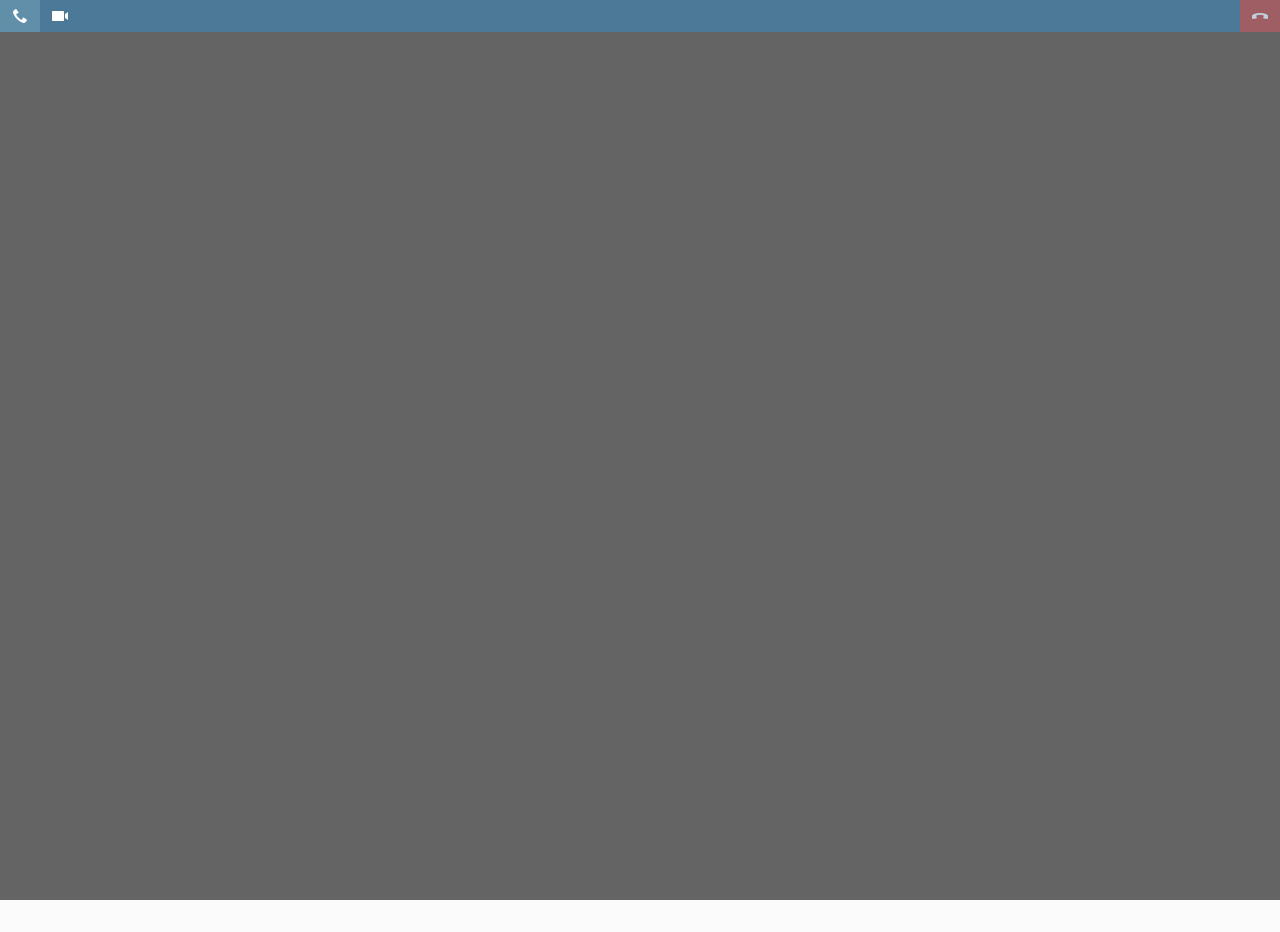
==== commit 98b77b0f: "[NBF] Updated the latest code" ====
--- a/anonymousWebRTC/webRTC.html
+++ b/anonymousWebRTC/webRTC.html
@@ -86,10 +86,10 @@
         </div>
         <div class="room-conversation-wrapper">
             <div class="video-layout-wrapper">
-                <div id="divCallCtrl" class="media nested">
-                    <div id="divVideo" class='div-video'>
+                <div id="divCallCtrl" class="" style="position: absolute; top: 32px; width: 100%;height:100%;">
+                    <div id="divVideo" class='div-video' style="width: 100%;height:100%;">
                         <div id="divVideoRemote" class="video_wrapper remote_wrapper" style='z-index: 9000'>
-                            <video class="video" width="100%" height="100%" id="video_remote" autoplay="autoplay"></video>
+                            <video class="video" id="video_remote" autoplay="autoplay" style="height:100%;"></video>
                         </div>
                         <div id="divVideoLocalWrapper" class="local local-stream local-stream-audio room-preview">
                             <!-- <iframe class="previewvideo" style="border:0px solid #009; z-index: 1000"> </iframe> -->
@@ -167,7 +167,7 @@
             </tr>
         </table>
     </div>
-    <div id="callStatus" style="position: absolute; top: 200px; left: 200px;z-index: 12000; display:none;"><img id="callStatusMsg" src="puff.svg" width="100" alt=""></div>
+    <div id="callStatus" style="position: absolute; top: 200px; z-index: 12000; width: 100%; text-align: center; display: none;"><img id="callStatusMsg" src="puff.svg" width="100" alt=""></div>
     <!-- Audios -->
     <audio id="audio_remote" autoplay="autoplay" />
     <audio id="ringtone" loop src="./webRTC/sounds/ringtone.wav" />
--- a/anonymousWebRTC/webRTC/css/conversation.css
+++ b/anonymousWebRTC/webRTC/css/conversation.css
@@ -302,7 +302,7 @@
 }
 
 .fx-embedded .local-stream.room-preview {
-    top: 32px;
+    top: 2px;
     /*left: 0px;*/
     right: 0px;
     bottom: 0px;
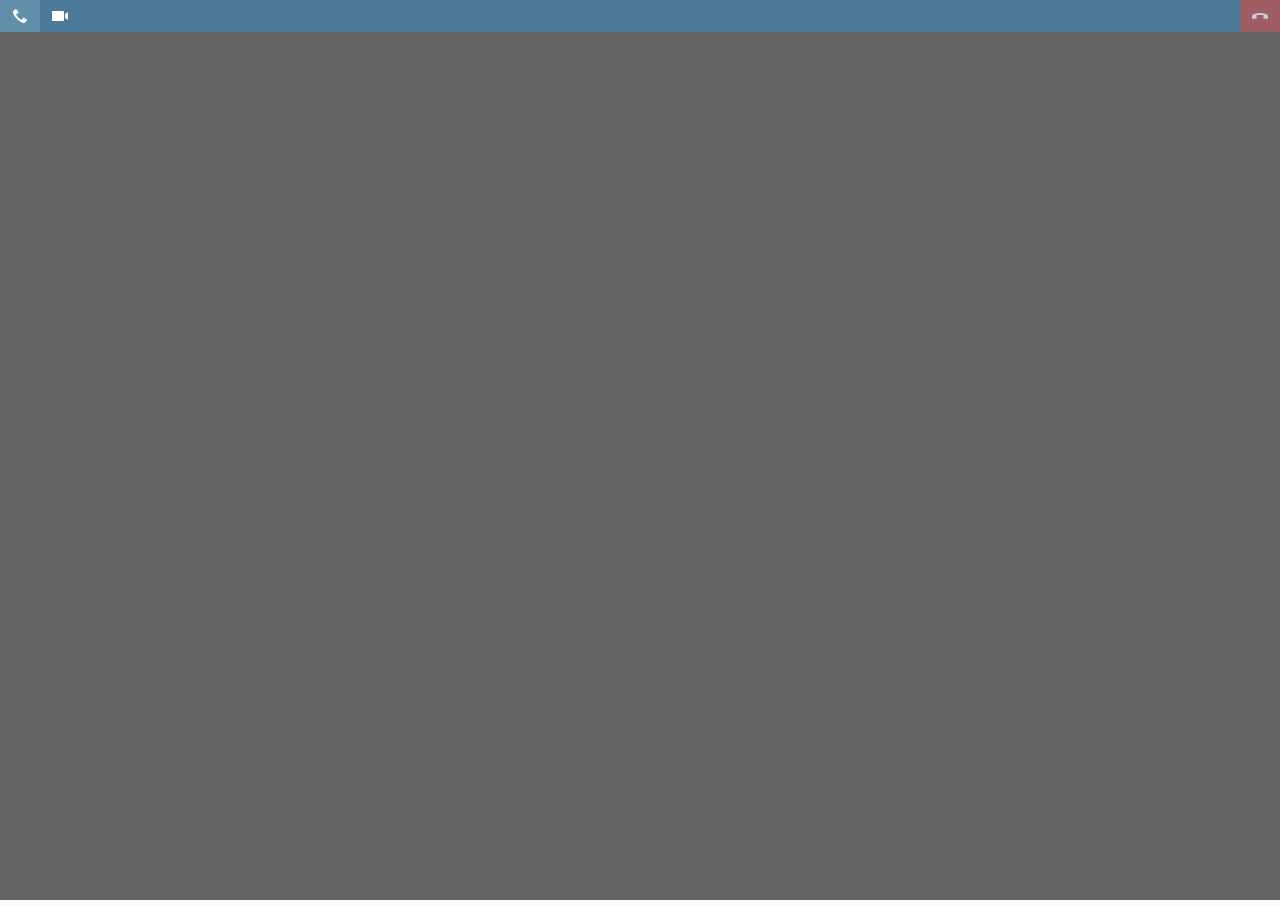
==== commit c421182f: "[NBF] Synced the sample latest source code to this project." ====
--- a/anonymousWebRTC/webRTC.html
+++ b/anonymousWebRTC/webRTC.html
@@ -86,10 +86,11 @@
         </div>
         <div class="room-conversation-wrapper">
             <div class="video-layout-wrapper">
-                <div id="divCallCtrl" class="" style="position: absolute; top: 32px; width: 100%;height:100%;">
+                <div id="divCallCtrl" class="" style="position: absolute; top: 3px; width: 100%;height:100%;">
                     <div id="divVideo" class='div-video' style="width: 100%;height:100%;">
                         <div id="divVideoRemote" class="video_wrapper remote_wrapper" style='z-index: 9000'>
-                            <video class="video" id="video_remote" autoplay="autoplay" style="height:100%;"></video>
+                            <video class="video" id="video_remote" autoplay="autoplay" width="100%" height="100%">
+                            </video>
                         </div>
                         <div id="divVideoLocalWrapper" class="local local-stream local-stream-audio room-preview">
                             <!-- <iframe class="previewvideo" style="border:0px solid #009; z-index: 1000"> </iframe> -->
@@ -167,7 +168,7 @@
             </tr>
         </table>
     </div>
-    <div id="callStatus" style="position: absolute; top: 200px; z-index: 12000; width: 100%; text-align: center; display: none;"><img id="callStatusMsg" src="puff.svg" width="100" alt=""></div>
+    <div id="callStatus" style="position: absolute; top: 200px; z-index: 12000; width: 100%; text-align: center; display: none;"><img id="callStatusMsg" src="./webRTC/images/puff.svg" width="100" alt=""></div>
     <!-- Audios -->
     <audio id="audio_remote" autoplay="autoplay" />
     <audio id="ringtone" loop src="./webRTC/sounds/ringtone.wav" />
--- a/anonymousWebRTC/webRTC/css/conversation.css
+++ b/anonymousWebRTC/webRTC/css/conversation.css
@@ -251,7 +251,7 @@
 
 .fx-embedded .remote_wrapper {
     position: absolute;
-    /*top: 32px;*/
+    top: 134px;
     right: 0px;
     bottom: 0px;
     left: 0px;
@@ -1145,4 +1145,7 @@
     border-bottom-color: #ffffff;
     opacity: 0.75;
     filter: alpha(opacity=75);
+}
+.bgBlack {
+    background: black;
 }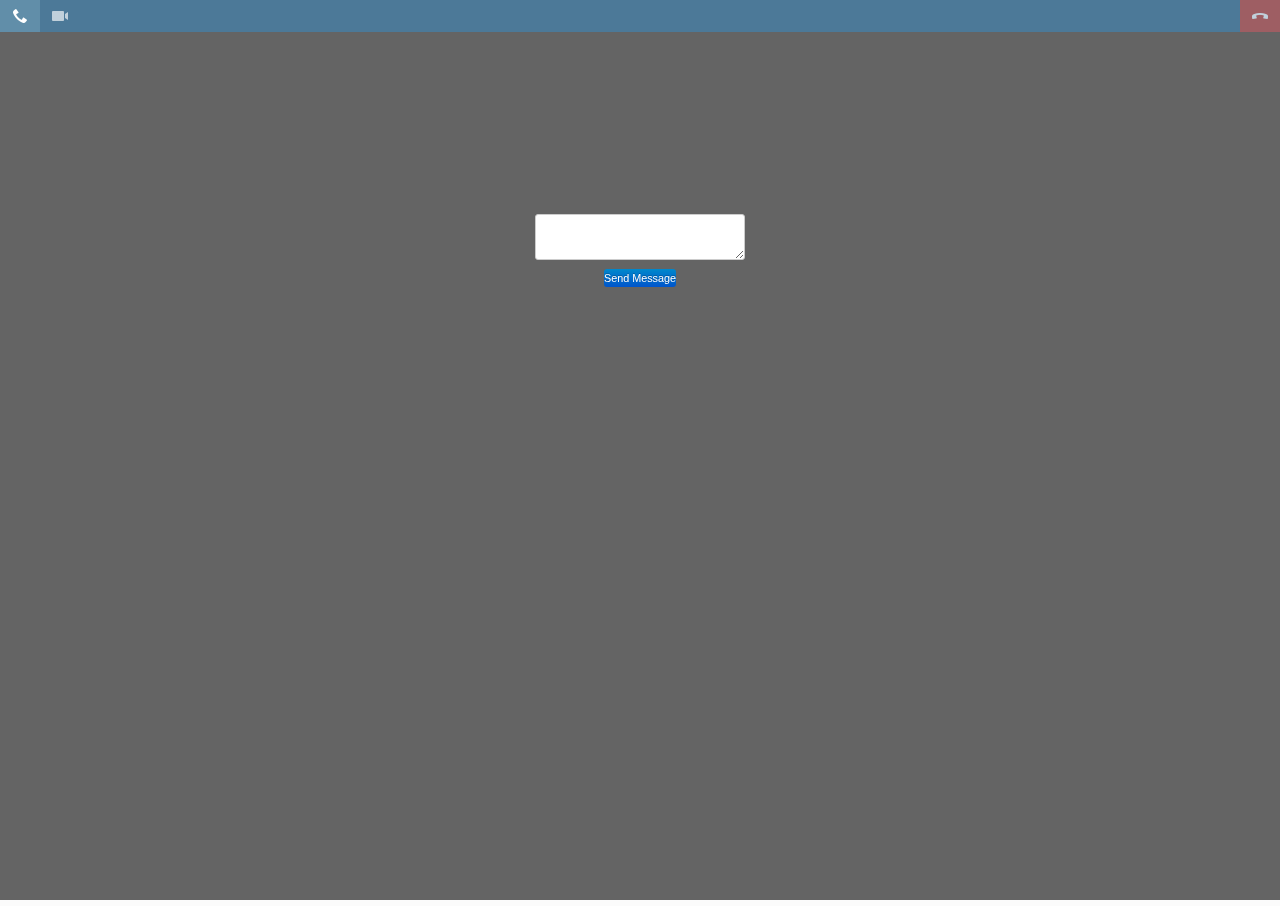
==== commit e52964f4: "[NBF] Bug Description" ====
--- a/anonymousWebRTC/webRTC.html
+++ b/anonymousWebRTC/webRTC.html
@@ -9,11 +9,11 @@
     <meta charset="utf-8">
     <!-- Title is set in conversation.js -->
     <title>通话</title>
-<!--     <link rel="stylesheet" type="text/css" href="./webRTC/css/schwing.css"> -->
-    <link rel="stylesheet" type="text/css" href="./webRTC/css/bootstrap.css">
-    <link rel="stylesheet" type="text/css" href="./webRTC/css/reset.css">
-    <link rel="stylesheet" type="text/css" href="./webRTC/css/common.css">
-    <link rel="stylesheet" type="text/css" href="./webRTC/css/conversation.css">
+    <!-- <link rel="stylesheet" type="text/css" href="webRTC/css/schwing.css"> -->
+    <link rel="stylesheet" type="text/css" href="webRTC/css/bootstrap.css">
+    <link rel="stylesheet" type="text/css" href="webRTC/css/reset.css">
+    <link rel="stylesheet" type="text/css" href="webRTC/css/common.css">
+    <link rel="stylesheet" type="text/css" href="webRTC/css/conversation.css">
 </head>
 
 <body class="fx-embedded">
@@ -70,12 +70,12 @@
                 <!--/是否注册-->
                 <!--呼叫控制-->
                 <div class="section-title" locale="LANG4228" style="display: none">Call Control</div>
-                <div class="field-cell" style="display: none">
+                <!-- <div class="field-cell" style="display: none">
                     <div class="field-label">&nbsp;</div>
                     <div class="field-content">
                         <label align="center" id="txtCallStatus"></label>
                     </div>
-                </div>
+                </div> -->
                 <div class="field-cell" style="display: none">
                     <div class="field-label" glabel="@LANG4236" tooltip="@LANG4237">Dial Number:</div>
                     <div class="field-content">
@@ -93,7 +93,7 @@
                             </video>
                         </div>
                         <div id="divVideoLocalWrapper" class="local local-stream local-stream-audio room-preview">
-                            <!-- <iframe class="previewvideo" style="border:0px solid #009; z-index: 1000"> </iframe> -->
+                            <!-- <iframe class="pareviewvideo" style="border:0px solid #009; z-index: 1000"> </iframe> -->
                             <div id="divVideoLocal" class="previewvideo" style=' border:0px solid #009; z-index: 9000'>
                                 <video class="video" width="100%" height="100%" id="video_local" autoplay="autoplay" muted="true">
                                 </video>
@@ -107,7 +107,7 @@
                         <button type="button" id="btnAudio" class="btn btn-audio" onclick='sipCall("call-audio");' title="Audio"></button>
                     </li>
                     <li class="conversation-toolbar-btn-box">
-                        <button type="button" id="btnVideo" class="btn btn-video" onclick='sipCall("call-audiovideo");' title="Video"></button>
+                        <button type="button" id="btnVideo" class="btn btn-video" onclick='sipCall("call-audiovideo");' title="Video" disabled=true></button>
                     </li>
                     <li class="conversation-toolbar-btn-box">
                         <button type="button" id="btnMute" class="btn btn-unmute hide" title="Unmute" value="Unmute" onclick='sipToggleMute();' disabled=true></button>
@@ -123,7 +123,7 @@
                     </li>
                     <li class="conversation-toolbar-btn-box btn-hangup-entry">
                         <button type="button" id="btnHangUp" class="btn btn-hangup" title="hangup" onclick='sipHangUp();' disabled=true>Hangup</button>
-                    </li>                  
+                    </li>
                 </ul>
             </div>
         </div>
@@ -131,63 +131,82 @@
     <!-- Glass Panel -->
     <div id='divGlassPanel' class='glass-panel' style='visibility:hidden'></div>
     <!-- KeyPad Div -->
-    <div id='divKeyPad' class='span2 well div-keypad' style="position: absolute; left:0px; top:50px; width:180; height:240; z-index: 12000; visibility:hidden;">
-        <table style="width: 100%; height: 100%">
-            <tr>
-                <td>
-                    <button type="button" style="width: 31%; height: 32px;margin-bottom: 5px;" class="btn" onclick="sipSendDTMF('1');">1</button>
-                    <button type="button" style="width: 31%; height: 32px;margin-bottom: 5px;" class="btn" onclick="sipSendDTMF('2');">2<br/>ABC</button>
-                    <button type="button" style="width: 31%; height: 32px;margin-bottom: 5px;" class="btn" onclick="sipSendDTMF('3');">3<br/>DEF</button>
-                </td>
-            </tr>
-            <tr>
-                <td>
-                    <button type="button" style="width: 31%; height: 32px;margin-bottom: 5px;" class="btn" onclick="sipSendDTMF('4');">4<br/>GHI</button>
-                    <button type="button" style="width: 31%; height: 32px;margin-bottom: 5px;" class="btn" onclick="sipSendDTMF('5');">5<br/>JKL</button>
-                    <button type="button" style="width: 31%; height: 32px;margin-bottom: 5px;" class="btn" onclick="sipSendDTMF('6');">6<br/>MNO</button>
-                </td>
-            </tr>
-            <tr>
-                <td>
-                    <button type="button" style="width: 31%; height: 32px;margin-bottom: 5px;" class="btn" onclick="sipSendDTMF('7');">7<br/>PQRS</button>
-                    <button type="button" style="width: 31%; height: 32px;margin-bottom: 5px;" class="btn" onclick="sipSendDTMF('8');">8<br/>TUV</button>
-                    <button type="button" style="width: 31%; height: 32px;margin-bottom: 5px;" class="btn" onclick="sipSendDTMF('9');">9<br/>WXYZ</button>
-                </td>
-            </tr>
-            <tr>
-                <td>
-                    <button type="button" style="width: 31%; height: 32px;margin-bottom: 5px;" class="btn" onclick="sipSendDTMF('*');">*</button>
-                    <button type="button" style="width: 31%; height: 32px;margin-bottom: 5px;" class="btn" onclick="sipSendDTMF('0');">0<br/>OPER</button>
-                    <button type="button" style="width: 31%; height: 32px;margin-bottom: 5px;" class="btn" onclick="sipSendDTMF('#');">#</button>
-                </td>
-            </tr>
-            <tr>
-                <td colspan=3>
-                    <button type="button" style="width: 100%; height: 32px;margin-bottom: 5px;" class="btn btn-medium btn-danger" onclick="closeKeyPad();" >close</button>
-                </td>
-            </tr>
-        </table>
-    </div>
-    <div id="callStatus" style="position: absolute; top: 200px; z-index: 12000; width: 100%; text-align: center; display: none;"><img id="callStatusMsg" src="./webRTC/images/puff.svg" width="100" alt=""></div>
+    <div style="position: absolute; top: 200px; width: 100%; text-align: center;">
+        <div id='divKeyPad' class='span2 well div-keypad' style="width:180px; height:240px; z-index: 12001; visibility:hidden;">
+            <table style="width: 100%; height: 100%">
+                <tr>
+                    <td>
+                        <button type="button" style="width: 31%; height: 32px;margin-bottom: 5px;" class="btn" onclick="sipSendDTMF('1');">1</button>
+                        <button type="button" style="width: 31%; height: 32px;margin-bottom: 5px;" class="btn" onclick="sipSendDTMF('2');">2
+                            <br/>ABC</button>
+                        <button type="button" style="width: 31%; height: 32px;margin-bottom: 5px;" class="btn" onclick="sipSendDTMF('3');">3
+                            <br/>DEF</button>
+                    </td>
+                </tr>
+                <tr>
+                    <td>
+                        <button type="button" style="width: 31%; height: 32px;margin-bottom: 5px;" class="btn" onclick="sipSendDTMF('4');">4
+                            <br/>GHI</button>
+                        <button type="button" style="width: 31%; height: 32px;margin-bottom: 5px;" class="btn" onclick="sipSendDTMF('5');">5
+                            <br/>JKL</button>
+                        <button type="button" style="width: 31%; height: 32px;margin-bottom: 5px;" class="btn" onclick="sipSendDTMF('6');">6
+                            <br/>MNO</button>
+                    </td>
+                </tr>
+                <tr>
+                    <td>
+                        <button type="button" style="width: 31%; height: 32px;margin-bottom: 5px;" class="btn" onclick="sipSendDTMF('7');">7
+                            <br/>PQRS</button>
+                        <button type="button" style="width: 31%; height: 32px;margin-bottom: 5px;" class="btn" onclick="sipSendDTMF('8');">8
+                            <br/>TUV</button>
+                        <button type="button" style="width: 31%; height: 32px;margin-bottom: 5px;" class="btn" onclick="sipSendDTMF('9');">9
+                            <br/>WXYZ</button>
+                    </td>
+                </tr>
+                <tr>
+                    <td>
+                        <button type="button" style="width: 31%; height: 32px;margin-bottom: 5px;" class="btn" onclick="sipSendDTMF('*');">*</button>
+                        <button type="button" style="width: 31%; height: 32px;margin-bottom: 5px;" class="btn" onclick="sipSendDTMF('0');">0
+                            <br/>OPER</button>
+                        <button type="button" style="width: 31%; height: 32px;margin-bottom: 5px;" class="btn" onclick="sipSendDTMF('#');">#</button>
+                    </td>
+                </tr>
+                <tr>
+                    <td colspan=3>
+                        <button type="button" style="width: 100%; height: 32px;margin-bottom: 5px;" class="btn btn-medium btn-danger" onclick="closeKeyPad();">close</button>
+                    </td>
+                </tr>
+            </table>
+        </div>
+    </div>
+    <div id="callStatus" style="position: absolute; top: 200px; z-index: 12000; width: 100%; text-align: center;">
+        <label align="center" id="txtCallStatus"></label>
+        <br />
+        <textarea name="IM" id="IM" cols="2" rows="2"></textarea>
+        <br />
+        <input type="button" id="btnSendMessageCallee" style="margin: 0; vertical-align:middle; height: 100%;" class="btn btn-primary" value="Send Message" onclick='sipSendMessage();' />
+        <label style="width: 100%;" align="center" id="txtMessage"></label>
+        <img id="callStatusMsg" src="webRTC/images/puff.svg" width="100" alt="" style="display: none;">
+    </div>
     <!-- Audios -->
     <audio id="audio_remote" autoplay="autoplay" />
-    <audio id="ringtone" loop src="./webRTC/sounds/ringtone.wav" />
-    <audio id="ringbacktone" loop src="./webRTC/sounds/ringbacktone.wav" />
-    <audio id="dtmfTone" src="./webRTC/sounds/dtmf.wav" />
+    <audio id="ringtone" loop src="webRTC/sounds/ringtone.wav" />
+    <audio id="ringbacktone" loop src="webRTC/sounds/ringbacktone.wav" />
+    <audio id="dtmfTone" src="webRTC/sounds/dtmf.wav" />
     </div>
     <!-- Placed at the end of the document so the pages load faster -->
-    <script type="text/javascript" src="./webRTC/js/bootstrap/jquery.js"></script>
-    <script type="text/javascript" src="./webRTC/js/bootstrap/bootstrap-transition.js"></script>
-    <script type="text/javascript" src="./webRTC/js/bootstrap/bootstrap-alert.js"></script>
-    <script type="text/javascript" src="./webRTC/js/bootstrap/bootstrap-modal.js"></script>
-    <script type="text/javascript" src="./webRTC/js/bootstrap/bootstrap-dropdown.js"></script>
-    <script type="text/javascript" src="./webRTC/js/bootstrap/bootstrap-scrollspy.js"></script>
-    <script type="text/javascript" src="./webRTC/js/bootstrap/bootstrap-button.js"></script>
-    <script type="text/javascript" src="./webRTC/js/bootstrap/bootstrap-collapse.js"></script>
-    <script type="text/javascript" src="./webRTC/js/bootstrap/bootstrap-carousel.js"></script>
-    <script type="text/javascript" src="./webRTC/js/bootstrap/bootstrap-typeahead.js"></script>
-    <script type="text/javascript" src="./webRTC/js/SIPml-api.js"></script>
-    <script type="text/javascript" src="./webRTC/js/webRTC.js"></script>
+    <script type="text/javascript" src="webRTC/js/bootstrap/jquery.js"></script>
+    <script type="text/javascript" src="webRTC/js/bootstrap/bootstrap-transition.js"></script>
+    <script type="text/javascript" src="webRTC/js/bootstrap/bootstrap-alert.js"></script>
+    <script type="text/javascript" src="webRTC/js/bootstrap/bootstrap-modal.js"></script>
+    <script type="text/javascript" src="webRTC/js/bootstrap/bootstrap-dropdown.js"></script>
+    <script type="text/javascript" src="webRTC/js/bootstrap/bootstrap-scrollspy.js"></script>
+    <script type="text/javascript" src="webRTC/js/bootstrap/bootstrap-button.js"></script>
+    <script type="text/javascript" src="webRTC/js/bootstrap/bootstrap-collapse.js"></script>
+    <script type="text/javascript" src="webRTC/js/bootstrap/bootstrap-carousel.js"></script>
+    <script type="text/javascript" src="webRTC/js/bootstrap/bootstrap-typeahead.js"></script>
+    <script type="text/javascript" src="webRTC/js/SIPml-api.js"></script>
+    <script type="text/javascript" src="webRTC/js/webRTC.js"></script>
 </body>
 
 </html>
--- a/anonymousWebRTC/webRTC/css/conversation.css
+++ b/anonymousWebRTC/webRTC/css/conversation.css
@@ -1148,4 +1148,7 @@
 }
 .bgBlack {
     background: black;
+}
+#video_remote {
+    transform: rotateY(180deg);
 }